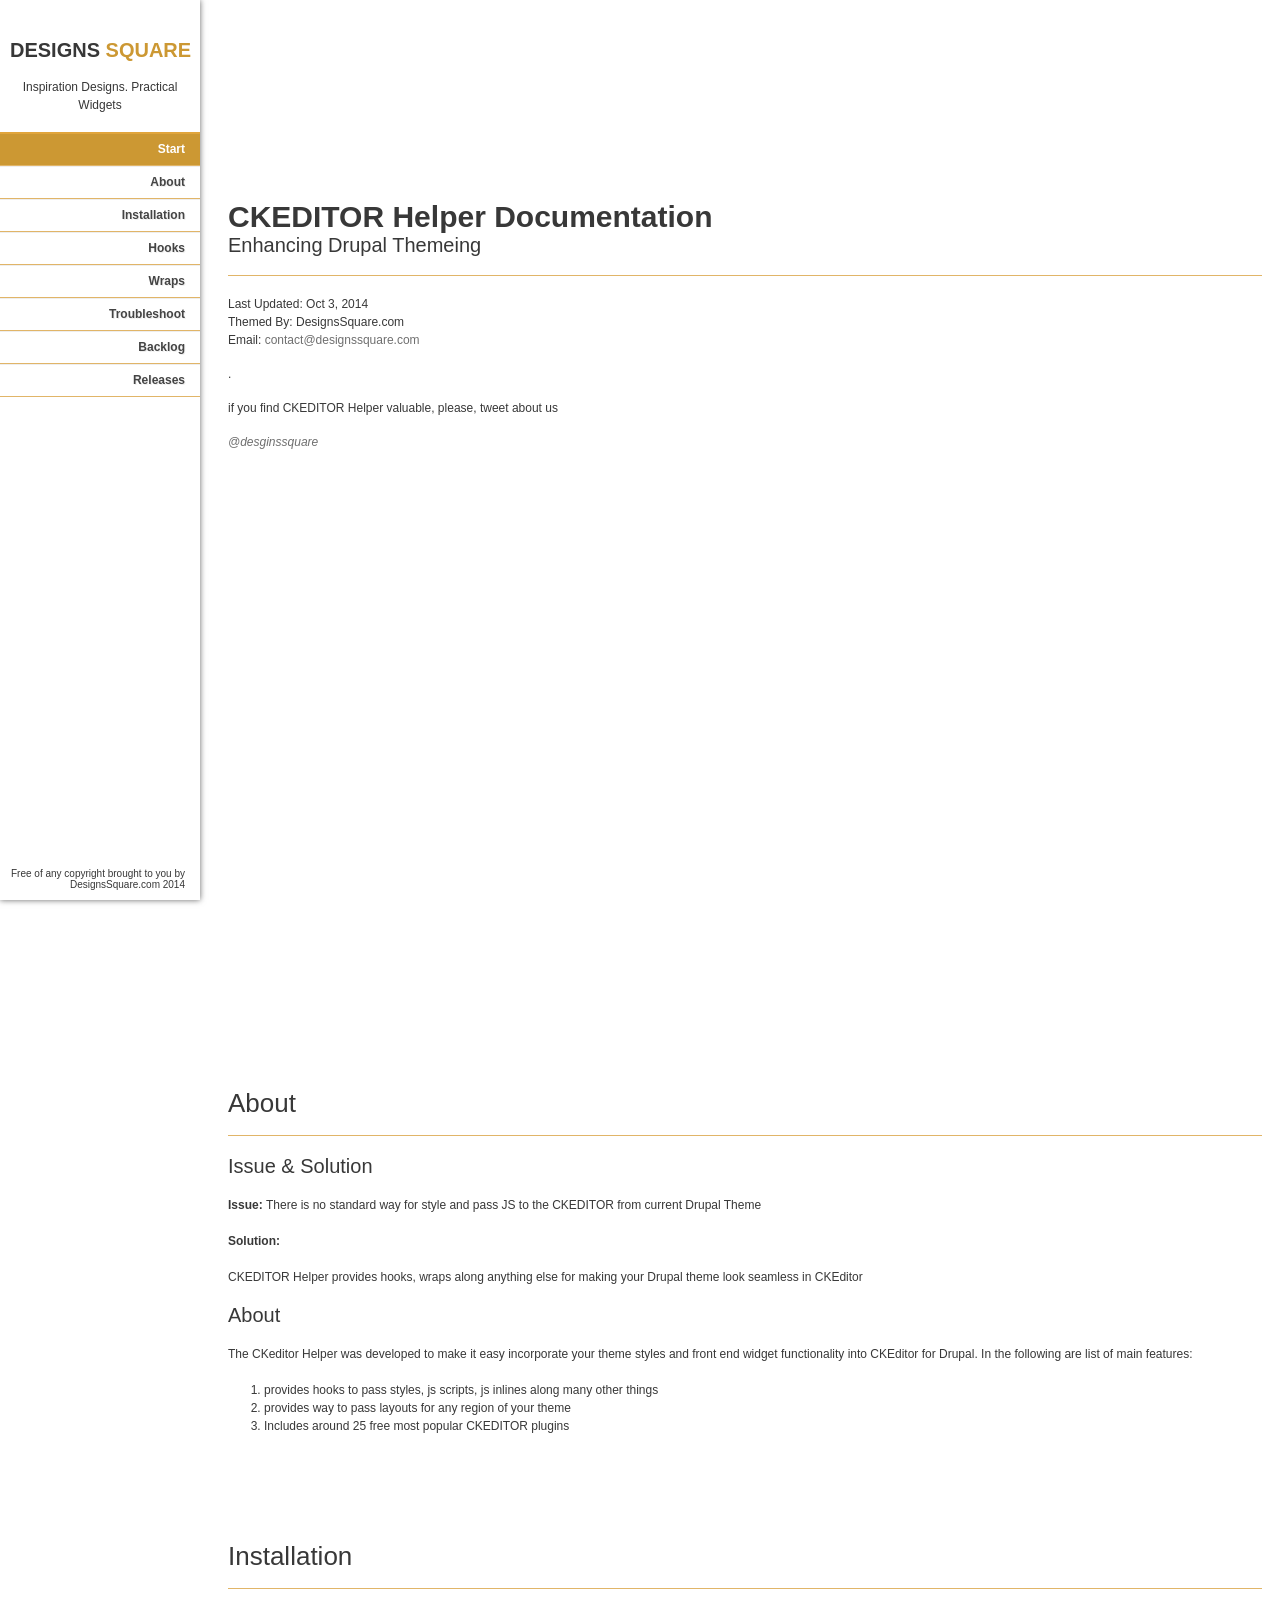
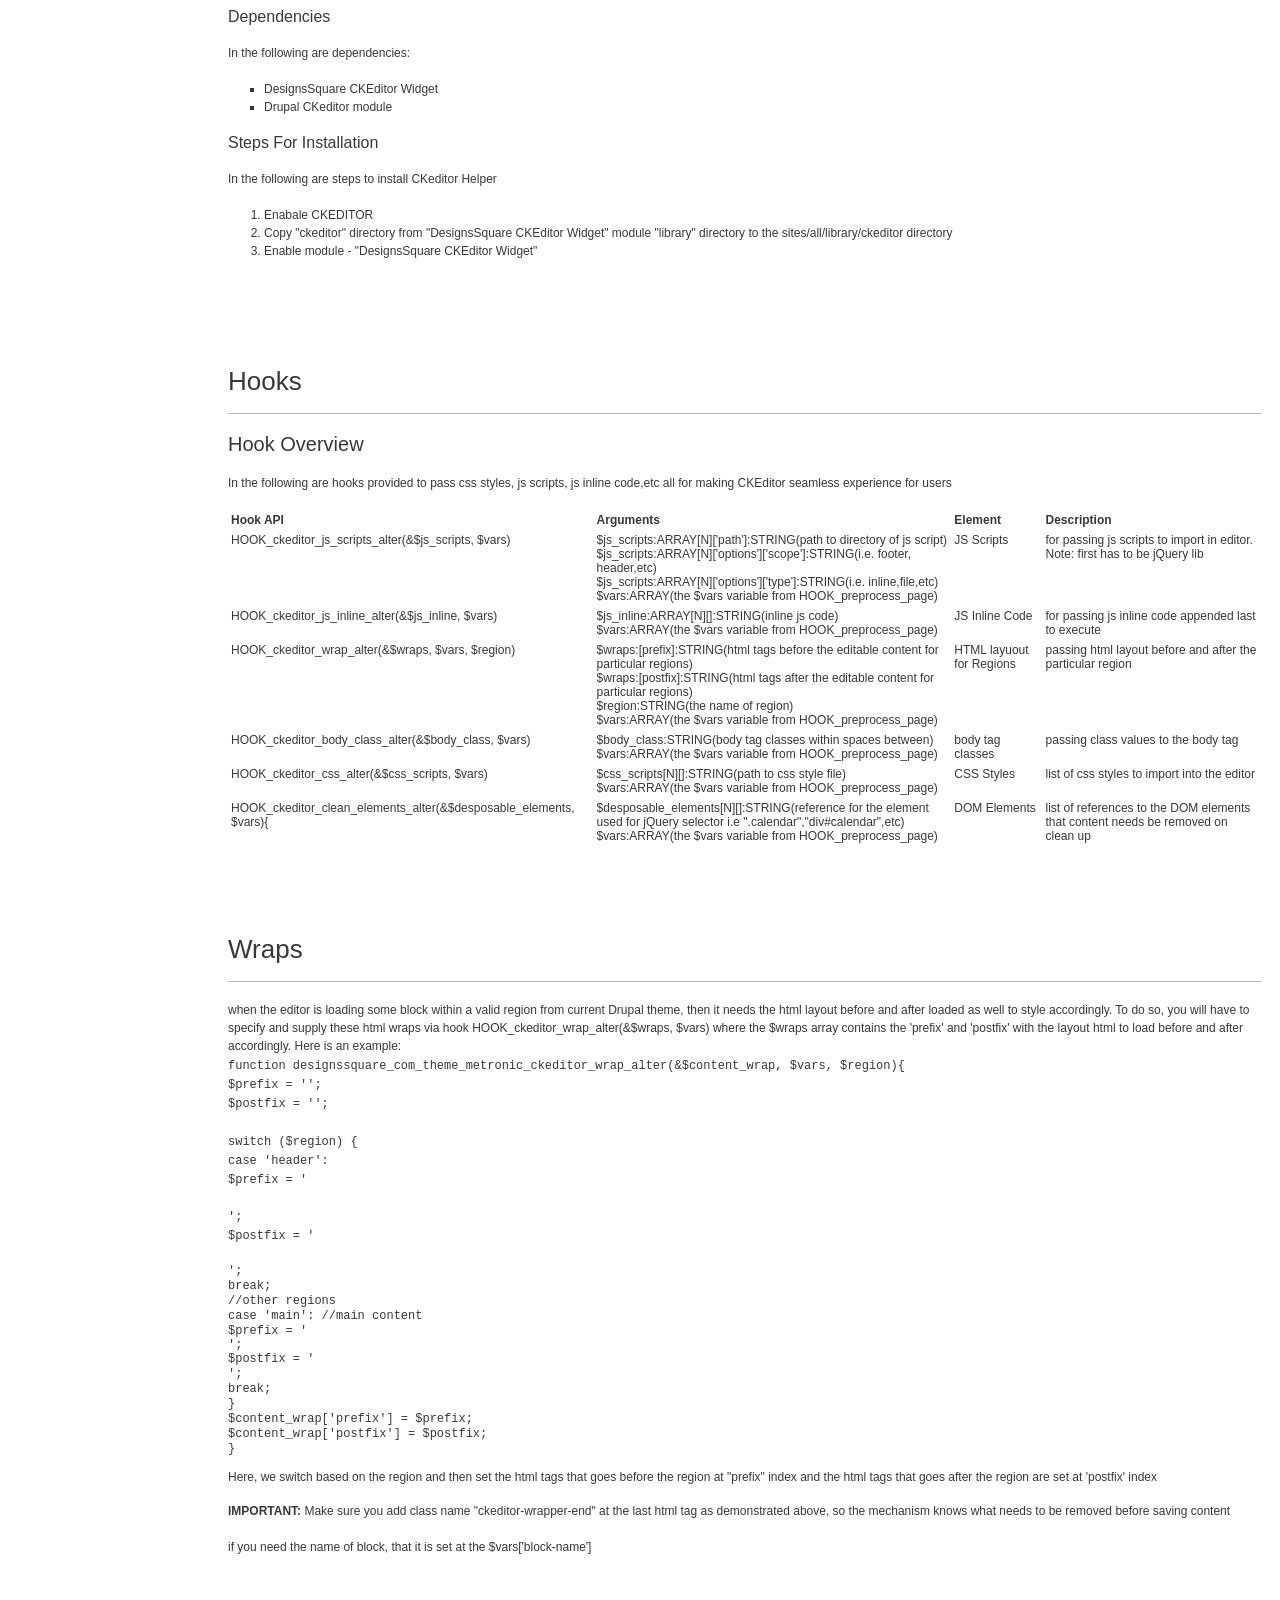
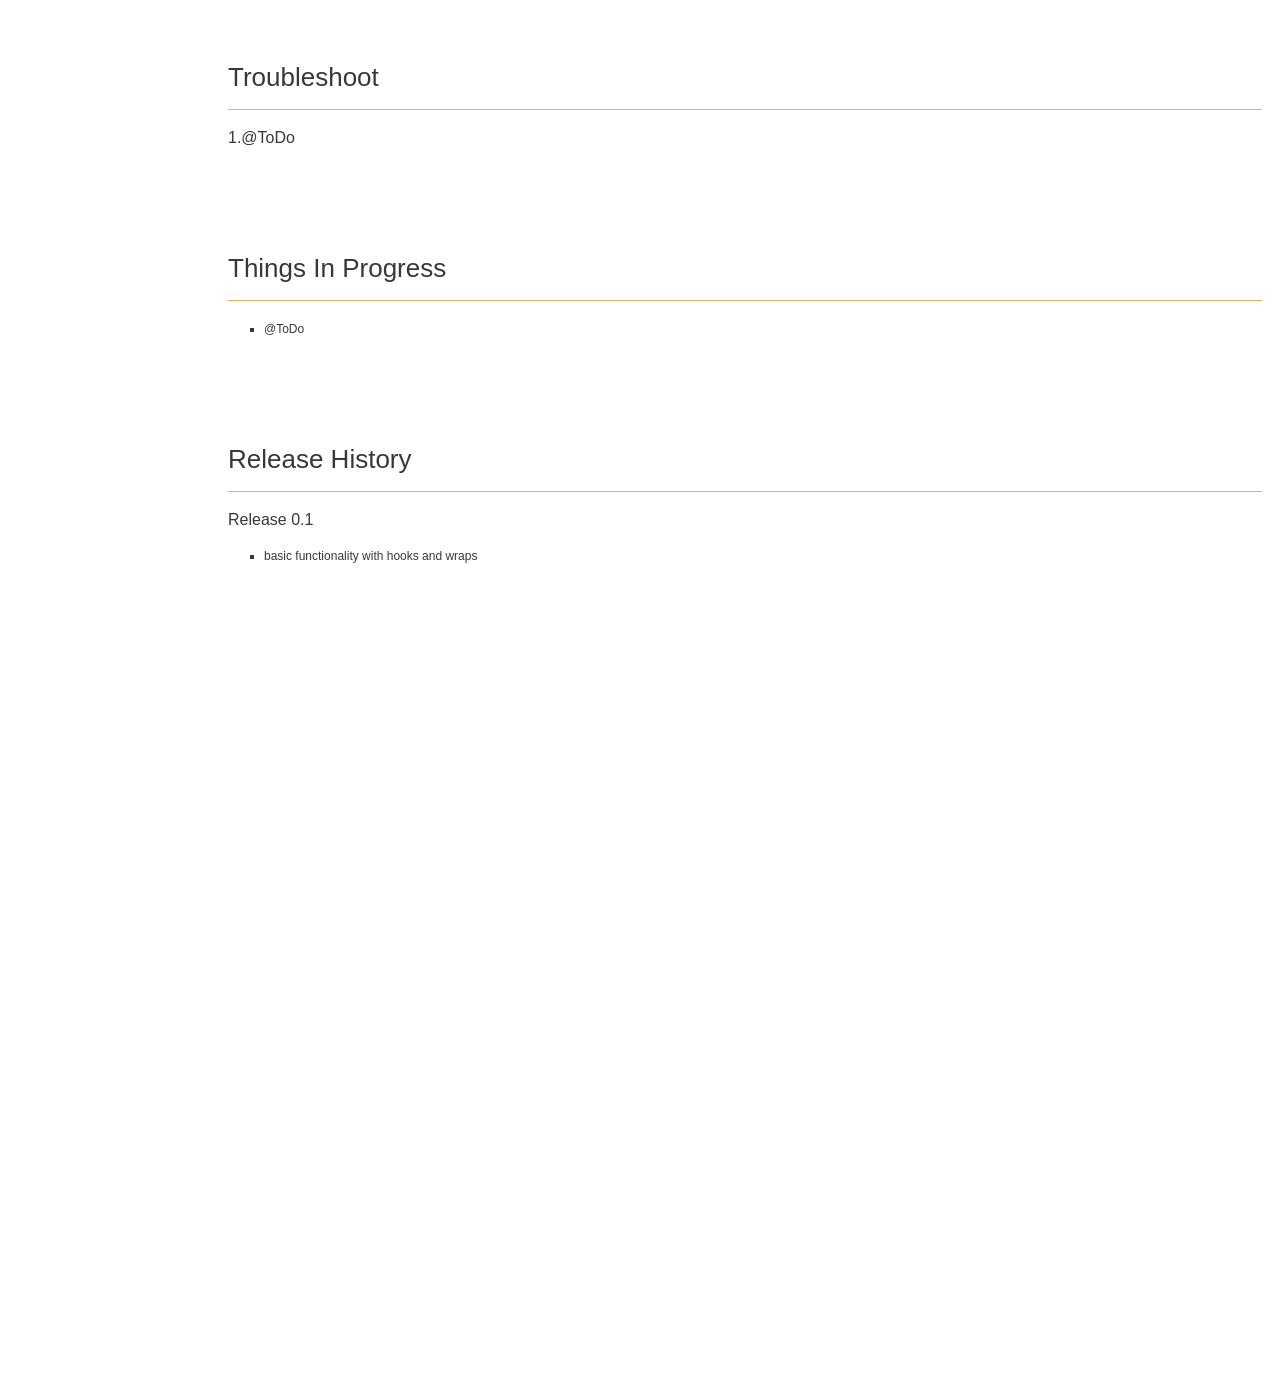
==== docs/index.html @ 6b64ac80 "updating CKeditor lib to 4.5 - v0.1.2" ====
<!doctype html>
<!--[if IE 6 ]>
<html lang="en-us" class="ie6"> <![endif]-->
<!--[if IE 7 ]>
<html lang="en-us" class="ie7"> <![endif]-->
<!--[if IE 8 ]>
<html lang="en-us" class="ie8"> <![endif]-->
<!--[if (gt IE 7)|!(IE)]><!-->
<html lang="en-us"><!--<![endif]-->
<head>
    <meta charset="utf-8">

    <title>CKEDITOR Helper - Making Editor Seamless</title>

    <meta name="description"
          content="DesignSquare.com giving back Drupal community">
    <meta name="author" content="DesignsSquare.com">
    <meta name="copyright" content="DesignsSquare.com">
    <meta name="generator" content="Documenter v1.6 http://rxa.li/documenter">
    <meta name="date" content="2012-03-27T00:00:00+02:00">
    <link rel="stylesheet" href="css/documenter_style.css" media="all">
    <script src="js/jquery.1.6.4.js"></script>
    <script src="js/jquery.scrollTo-1.4.2-min.js"></script>
    <script src="js/jquery.easing.js"></script>
    <link rel="stylesheet" href="css/shDocumenter.css" media="screen">
    <script src="js/shCore.js"></script>
    <script src="js/shBrushCss.js"></script>
    <script src="js/shBrushJScript.js"></script>
    <script>SyntaxHighlighter.defaults['toolbar'] = false;
    SyntaxHighlighter.all();</script>
    <script>document.createElement('section');
    var duration = 500, easing = 'swing';</script>
    <script src="js/script.js"></script>
    <style>
        html {
            background-color: #FFFFFF;
            color: #383838;
        }

        ::-moz-selection {
            background: #444444;
            color: #DDDDDD;
        }

        ::selection {
            background: #444444;
            color: #DDDDDD;
        }

        hr {
            border-top: 1px solid #E1B568;
            border-bottom: 1px solid #FFFFFF;
        }

        #documenter_sidebar, #documenter_sidebar ol a {
            background-color: #ffffff;
            /*background-color: #E1B568;*/
            /*color: #222222;*/
            color: #373737;
        }

        #documenter_sidebar ol a {
            -webkit-text-shadow: 1px 1px 0px #EEEEEE;
            -moz-text-shadow: 1px 1px 0px #EEEEEE;
            text-shadow: 1px 1px 0px #EEEEEE;
        }

        #documenter_sidebar ol {
            border-top: 1px solid #E1A53C;
        }

        #documenter_sidebar ol a {
            border-top: 1px solid #EEEEEE;
            border-bottom: 1px solid #E1B568;
            color: #444444;
        }

        #documenter_sidebar ol a:hover {
            background: #cc9833;
            color: #ffffff;
            border-top: 1px solid #E1A53C;
        }

        #documenter_sidebar ol a.current {
            background: #cc9833;
            color: #ffffff;
            border-top: 1px solid #E1A53C;
        }

        #documenter_copyright {
            display: block !important;
            visibility: visible !important;
        }

        #logo #textual span {
            font-size: 20px;
            font-family: 'Oswald', sans-serif;
            color: #cc9833;
            font-style: normal;
            font-weight: 700;
            text-transform: uppercase;
        }

        #logo #textual {
            font-size: 20px;
            font-family: 'Oswald', sans-serif;
            color: #373737;
            font-style: normal;
            font-weight: 700;
            display: inline-block;
            margin-top: 40px;
            margin-left: 10px;
            /*margin-bottom: 12px;*/
            line-height: 1em;
            text-transform: uppercase;
        }
    </style>

</head>
<body>
<div id="documenter_sidebar">
    <!--<a href="http://www.wowthemes.net" id="documenter_logo"></a>-->
    <div id="logo" class="group">
        <a id="textual" href="http://designssquare.com" target="_blank" title="Design Square">
            Designs <span class="title-highlight">Square</span>
        </a>

        <p id='tagline' style="text-align: center">Inspiration Designs. Practical Widgets</p>
    </div>
    <ol id="documenter_nav">
        <li><a class="current" href="#documenter_cover">Start</a></li>
        <li><a href="#about">About</a></li>
        <li><a href="#installation">Installation</a></li>
        <li><a href="#hooks">Hooks</a></li>
        <li><a href="#wraps">Wraps</a></li>
        <li><a href="#troubleshoot">Troubleshoot</a></li>
        <li><a href="#backlog">Backlog</a></li>
        <li><a href="#releases">Releases</a></li>

    </ol>
    <div id="documenter_copyright">Free of any copyright brought to you by DesignsSquare.com 2014
    </div>
</div>
<div id="documenter_content">
    <section id="documenter_cover">
        <h1>CKEDITOR Helper Documentation</h1>

        <h2>Enhancing Drupal Themeing</h2>
        <hr>
        <ul>
            <li>Last Updated: Oct 3, 2014</li>
            <li>Themed By: DesignsSquare.com</li>
            <li><a href="">
            </a>
            </li>
            <li>Email: <a href="mailto:contact@designssquare.com">contact@designssquare.com</a></li>
        </ul>
        . <p>if you find CKEDITOR Helper valuable, please, tweet about us </p>
        <i> <a href="https://twitter.com/DesignsSquare">@desginssquare</a></i>
    </section>
    <section id="about">
        <h3>About</h3>
        <hr>
        <h4>Issue & Solution</h4>

        <p><b>Issue: </b>
            There is no standard way for style and pass JS to the CKEDITOR from current Drupal Theme
        </p>

        <p><b>Solution: </b></p>

        <p>CKEDITOR Helper provides hooks, wraps along anything else for making your Drupal theme look seamless in
            CKEditor
        </p>
        <h4>About</h4>

        <p>The CKeditor Helper was developed to make it easy incorporate your theme styles and front end widget
            functionality into
            CKEditor for Drupal. In the following are list of main features:</p>
        <ol>
            <li>provides hooks to pass styles, js scripts, js inlines along many other things</li>
            <li>provides way to pass layouts for any region of your theme</li>
            <li>Includes around 25 free most popular CKEDITOR plugins</li>
        </ol>
    </section>
    <section id="installation">
        <h3>Installation</h3>
        <hr>
        <h5>Dependencies</h5>

        <p>In the following are dependencies:
        <ul>
            <li>DesignsSquare CKEditor Widget</li>
            <li>Drupal CKeditor module</li>
        </ul>
        </p>

        <h5>Steps For Installation</h5>

        <p>In the following are steps to install CKeditor Helper
        <ol>
            <li>Enabale CKEDITOR</li>
            <li>
                Copy "ckeditor" directory from "DesignsSquare CKEditor Widget" module "library" directory to the
                sites/all/library/ckeditor directory
            </li>
            <li>Enable module - "DesignsSquare CKEditor Widget"</li>
        </ol>
        </p>
    </section>
    <section id="hooks">
        <h3>Hooks</h3>
        <hr>
        <h4>Hook Overview</h4>

        <p>In the following are hooks provided to pass css styles, js scripts, js inline code,etc all for making
            CKEditor seamless experience for users </p>
        <table>
            <tr>
                <th>Hook API</th>
                <th>Arguments</th>
                <th>Element</th>
                <th>Description</th>
            </tr>
            <tr>
                <td>HOOK_ckeditor_js_scripts_alter(&$js_scripts, $vars)</td>
                <td>$js_scripts:ARRAY[N]['path']:STRING(path to directory of js script)<br>
                    $js_scripts:ARRAY[N]['options']['scope']:STRING(i.e. footer, header,etc)<br>
                    $js_scripts:ARRAY[N]['options']['type']:STRING(i.e. inline,file,etc)<br>
                    $vars:ARRAY(the $vars variable from HOOK_preprocess_page)<br>
                </td>
                <td>JS Scripts</td>
                <td>for passing js scripts to import in editor. Note: first has to be jQuery lib</td>
            </tr>
            <tr>
                <td>HOOK_ckeditor_js_inline_alter(&$js_inline, $vars)</td>
                <td>$js_inline:ARRAY[N][]:STRING(inline js code)<br>
                    $vars:ARRAY(the $vars variable from HOOK_preprocess_page)<br>
                </td>
                <td>JS Inline Code</td>
                <td>for passing js inline code appended last to execute</td>
            </tr>
            <tr>
                <td>HOOK_ckeditor_wrap_alter(&$wraps, $vars, $region)</td>
                <td>$wraps:[prefix]:STRING(html tags before the editable content for particular regions)<br>
                    $wraps:[postfix]:STRING(html tags after the editable content for particular regions)<br>
                    $region:STRING(the name of region)<br>
                    $vars:ARRAY(the $vars variable from HOOK_preprocess_page)<br>
                </td>
                <td>HTML layuout for Regions</td>
                <td>passing html layout before and after the particular region</td>
            </tr>
            <tr>
                <td>HOOK_ckeditor_body_class_alter(&$body_class, $vars)</td>
                <td>$body_class:STRING(body tag classes within spaces between)<br>
                    $vars:ARRAY(the $vars variable from HOOK_preprocess_page)<br>
                </td>
                <td>body tag classes</td>
                <td>passing class values to the body tag</td>
            </tr>
            <tr>
                <td>HOOK_ckeditor_css_alter(&$css_scripts, $vars)</td>
                <td>$css_scripts[N][]:STRING(path to css style file)<br>
                    $vars:ARRAY(the $vars variable from HOOK_preprocess_page)<br>
                </td>
                <td>CSS Styles</td>
                <td>list of css styles to import into the editor</td>
            </tr>
            <tr>
                <td>HOOK_ckeditor_clean_elements_alter(&$desposable_elements, $vars){</td>
                <td>$desposable_elements[N][]:STRING(reference for the element used for jQuery selector i.e ".calendar","div#calendar",etc)<br>
                    $vars:ARRAY(the $vars variable from HOOK_preprocess_page)<br>
                </td>
                <td>DOM Elements</td>
                <td>list of references to the DOM elements that content needs be removed on clean up</td>
            </tr>
        </table>

    </section>
    <section id="wraps">
    <h3>Wraps</h3>
        <hr>
        <p>when the editor is loading some block within a valid region from current Drupal theme, then it needs the html layout before and after loaded as well to style accordingly.
        To do so, you will have to specify and supply these html wraps via hook HOOK_ckeditor_wrap_alter(&$wraps, $vars) where the $wraps array contains
            the 'prefix' and 'postfix' with the layout html to load before and after accordingly. Here is an example:
            <code><br>
                function designssquare_com_theme_metronic_ckeditor_wrap_alter(&$content_wrap, $vars, $region){<br>
                $prefix = '';<br>
                $postfix = '';<br>
                <br>
                switch ($region) {<br>
                case 'header':<br>
                $prefix = '<div class="page-header navbar navbar-fixed-top"><div class="page-header-inner"><div class="top-menu"><ul class="nav navbar-nav pull-right ckeditor-wrapper-end">';<br>
                    $postfix = '</ul></div></div></div>';<br>
                break;<br>
                //other regions<br>
                case 'main': //main content<br>
                $prefix = '<div class="page-container"><div class="page-content-wrapper"><div class="page-content ckeditor-wrapper-end">';<br>
                    $postfix = '</div></div></div>';<br>
                break;<br>
                }<br>
                $content_wrap['prefix'] = $prefix;<br>
                $content_wrap['postfix'] = $postfix;<br>
                }<br>
            </code><br>
            Here, we switch based on the region and then set the html tags that goes before the region at "prefix" index and
            the html tags that goes after the region are set at 'postfix' index
        </p>
        <p><b>IMPORTANT:</b> Make sure you add class name "ckeditor-wrapper-end" at the last html tag as demonstrated above,
            so the mechanism knows what needs to be removed before saving content</p>

        <p>if you need the name of block, that it is set at the $vars['block-name']</p>
    </section>
    <section id="troubleshoot">
        <h3>Troubleshoot</h3>
        <hr>
        <h5>1.@ToDo</h5>
    </section>
    <section id="backlog">
        <h3>Things In Progress</h3>
        <hr>
        <ul>
            <li>@ToDo</li>
        </ul>
    </section>
    <section id="releases">
        <h3>Release History</h3>
        <hr>
        <h5>Release 0.1</h5>
        <ul>
            <li>basic functionality with hooks and wraps</li>
        </ul>
    </section>
</div>
<!--end of documenter_content-->
</body>
</html>
---- docs/css/documenter_style.css ----
/*!
 * Documenter 1.6
 * http://rxa.li/documenter
 *
 * Copyright 2011, Xaver Birsak
 * http://revaxarts.com
 *
 */
html,body,div,span,applet,object,iframe,h1,h2,h3,h4,h5,h6,p,blockquote,pre,a,abbr,acronym,address,big,cite,code,del,dfn,em,font,img,ins,kbd,q,s,samp,small,strike,strong,sub,sup,tt,var,dl,dt,dd,ol,ul,li,fieldset,form,label,legend,table,caption,tbody,tfoot,thead,tr,th,td{
	margin:0;
	padding:0;
	border:0;
	outline:0;
	font-weight:inherit;
	font-style:inherit;
	font-size:100%;
	font-family:inherit;
	vertical-align:baseline;
}
html { 
	font-size:101%;
	font-family:Arial,verdana,arial,sans-serif;
	font-size:12px;
	-webkit-text-size-adjust:none;
	color:#6F6F6F;
	background-color:#efefef;
}
body{
	min-height:100%;
	height:auto;
	width:100%;
}
footer, header, section {
	display:block;
}
a{ color:#6F6F6F; text-decoration:none; cursor:pointer; }
a:hover { text-decoration:underline }
p, ul, ol{
	margin:18px 0;
	line-height:1.5em;
}
li{
	list-style:none;
}
li.placeholder{
	height:70px;
	width:100%;
	font-size:16px;
}
hr { 
	display:block;
	height:0px;
	line-height:0px;
	border:0;
	border-top:1px solid #ddd;
	border-bottom:1px solid #aaa;
	margin:16px 0;
	padding:0;
}
hr.notop{
	margin-top:0;
}
strong{
	font-weight:700;
}
#documenter_content{
	position:absolute;
	right:18px;
	left:218px;
	padding-left:10px;
	padding-bottom:800px;
	min-height:100%;
	height:auto;
	z-index:1;
}
#documenter_sidebar{
	-moz-box-shadow:0 0 6px rgba(3,3,3,0.6);
	-webkit-box-shadow:0 0 6px rgba(3,3,3,0.6);
	box-shadow:0 0 6px rgba(3,3,3,0.6);
	position:fixed;
	left:0;
	width:200px;
	height:100%;
	min-height:100%;
	z-index:100;
}
#documenter_sidebar a{
	position:relative;
	z-index:100;
}
img{
	border:0;
}
#documenter_copyright{
	position:absolute;
	bottom:10px;
	font-size:10px;
	right:15px;
	width:200px;
	text-align:right;
	z-index:1
}
noscript{
	display:block;
	position:absolute;
	top:238px;
	margin:0 auto;
	width:800px;
	bottom:0;
	z-index:20;
}
noscript p{
	width:800px;
	font-size:20px;
	padding-top:20px;
	margin:0 auto;
	color:#4D4D4D;
}
.small{
	font-size:10px;
	letter-spacing:0;
}

/*----------------------------------------------------------------------*/
/* Sidebar
/*----------------------------------------------------------------------*/

#documenter_sidebar #documenter_logo{
	display:block;
	height:20%;
	max-height:200px;
	min-height:70px;
	width:200px;
	background-position:center center;
	background-repeat:no-repeat;
}
#documenter_sidebar ol{
	font-size:12px;
	font-weight:700;
	min-height:150px;
	height:75%;
	overflow:auto;
}

#documenter_sidebar ol li{
	text-align:right;
	padding:0;
}
#documenter_sidebar ol a{
	display:block;
	border-top:1px solid #ddd;
	border-bottom:1px solid #aaa;
	padding:6px 15px 7px 0;
	text-align:right;
}
#documenter_sidebar ol a:hover,#documenter_sidebar ol a.current{
	-webkit-text-shadow:none;
	-moz-text-shadow:none;
	text-shadow:none;
	text-decoration:none;
}
#documenter_sidebar ol li ol{
	border-top:0;
	font-size:10px;
	min-height:10px;
	height:auto;
	overflow:auto;
	margin:0;
	display:none;
}
#documenter_sidebar ol li ol li a{
	display:block;
	padding:4px 15px 5px 0;
	text-align:right;
}

/*----------------------------------------------------------------------*/
/* Content
/*----------------------------------------------------------------------*/

#documenter_cover{
	height:800px;
	padding-top:200px !important;
}
#documenter_cover li{
	list-style:none !important;
	margin-left:0 !important;
}
#documenter_cover p{
	width:500px;
}
#documenter_content section{
	padding-top:70px;
}
#documenter_content h1{
	font-size:30px;
	font-weight:700;
}
#documenter_content h2{
	font-size:20px;
	margin-bottom:18px;
	font-weight:100;
}
#documenter_content h3{
	font-size:26px;
	margin:18px 0 0;
	font-weight:100;
}
#documenter_content h4{
	font-size:20px;
	margin:18px 0;
	font-weight:100;
}
#documenter_content h5{
	font-size:16px;
	margin:18px 0;
	font-weight:100;
}
#documenter_content h6{
	font-size:14px;
	margin:18px 0;
	font-weight:100;
}
#documenter_content p{
	margin:18px 0;
}
#documenter_content ol li{
	list-style:decimal;
	margin-left:36px;
}
#documenter_content ul li{
	list-style:square;
	margin-left:36px;
}
#documenter_content dl{
}
#documenter_content dl dt{
	padding-top:12px;
	font-weight:700;
	font-size:14px;
}
#documenter_content dl dd{
	padding-top:3px;
	margin-left:18px;
}
#documenter_content table{
	border-collapse:collapse;
}
#documenter_content table th{
	font-weight:700;
}
#documenter_content table th, #documenter_content table td{
	padding:3px;
	text-align:left;
}
#documenter_content code, #documenter_content pre{
	font-family:"Courier New", Courier, monospace;
	font-size:12px;
}
#documenter_content .warning{
	padding:10px 10px 10px 30px;
	border:1px solid #D5D458;
	background-color:#F0FEB1;
	background-image:url(img/warning.png);
	background-repeat:no-repeat;
	background-position: 8px 11px;
}
#documenter_content .info{
	padding:10px 10px 10px 30px;
	border:1px solid #6AB3FF;
	background-color:#A3D0FF;
	background-image:url(img/info.png);
	background-repeat:no-repeat;
	background-position: 8px 11px;
}
#documenter_content pre{
	background-image:url(img/pre_bg.png);
	line-height:19px;
}




/*----------------------------------------------------------------------*/
/* Print Styles
/*----------------------------------------------------------------------*/

@media print {
	 * { background: transparent !important; color: black !important; text-shadow: none !important; filter:none !important;
	-ms-filter: none !important; } /* Black prints faster: sanbeiji.com/archives/953 */
	a, a:visited { color: #444 !important; text-decoration: underline; }
	a[href]:after { content: " (" attr(href) ")"; }
	abbr[title]:after { content: " (" attr(title) ")"; }
	.ir a:after, a[href^="javascript:"]:after, a[href^="#"]:after { content: ""; }  /* Don't show links for images, or javascript/internal links */
	pre, blockquote { border: 1px solid #999; page-break-inside: avoid; }
	thead { display: table-header-group; } /* css-discuss.incutio.com/wiki/Printing_Tables */
	tr, img { page-break-inside: avoid; }
	@page { margin: 0.5cm; }
	p, h2, h3 { orphans: 3; widows: 3; }
	h2, h3{ page-break-after: avoid; }
	hr { border-top:1px solid #000 !important;border-bottom:0 !important; }
	
	#documenter_sidebar{
		-moz-box-shadow:none;
		-webkit-box-shadow:none;
		box-shadow:none;
		position:absolute;
		left:10px;
		top:0;
		width:100%;
		margin-top:500px;
	}
	#documenter_sidebar ol:before { content: "Table of Contents"; }
	
	#documenter_sidebar ol{
		border:0 !important;
	}
	#documenter_sidebar ol li{
		border:0 !important;
		text-align:left;
	}
	#documenter_sidebar ol li a{
		border:0 !important;
		text-align:left;
		padding:4px;
	}
	#documenter_sidebar ol li a:hover{
		border:0 !important;
	}
	#documenter_sidebar #documenter_logo{
		display:none;
	}
	#documenter_sidebar #documenter_copyright{
		display:none;
	}
	#documenter_content{
		left:10px;
	}
	#documenter_cover{
		margin-bottom:300px;
	}
	#documenter_content .warning{
		background-image:url(img/warning.png) !important;
		background-repeat:no-repeat !important;
		background-position: 8px 11px !important;
	}
	#documenter_content .info{
		background-image:url(img/info.png) !important;
		background-repeat:no-repeat !important;
		background-position: 8px 11px !important;
	}
	#documenter_content pre{
		background-image:url(img/pre_bg.png) !important;
		line-height:19px;
	}
}
---- docs/css/shDocumenter.css ----
/*
 * Copyright (c) 2011 
 * -------------------------------
 * powered by revaxarts.com (http://revaxarts.com)
 * original filename: shDocumenter.css
 * filesize: 3735 Bytes
 * last modified: Tue, 05 Apr 2011 16:10:24 +0200
 *
 */
 .syntaxhighlighter { background-color: #FEFEFE !important; margin:9px 0 !important; } .syntaxhighlighter .line.alt1 { background-color: #F0F0F0 !important; } .syntaxhighlighter .line.alt2 { background-color: #FEFEFE !important; } .syntaxhighlighter .line.highlighted.alt1, .syntaxhighlighter .line.highlighted.alt2 { background-color: #c3defe !important; } .syntaxhighlighter .line.highlighted.number { color: #FEFEFE !important; } .syntaxhighlighter { overflow:auto !important; } .syntaxhighlighter table { min-width:900px !important; width:100% !important; } .syntaxhighlighter table caption { color: black !important; } .syntaxhighlighter .gutter { color: #787878 !important; width:3% !important; text-align:right; } .syntaxhighlighter .code { width:97% !important; } .syntaxhighlighter .code .line { overflow:hidden; height:18px !important; } .syntaxhighlighter .gutter .line { overflow:hidden; border-right: 3px solid #FEFEFE !important; height:18px !important; } .syntaxhighlighter .gutter .line.highlighted { background-color: #FEFEFE !important; color: #787878 !important; } .syntaxhighlighter.printing .line .content { border: none !important; } .syntaxhighlighter.collapsed { overflow: visible !important; } .syntaxhighlighter.collapsed .toolbar { color: #3f5fbf !important; background: #FEFEFE !important; border: 1px solid #d4d0c8 !important; } .syntaxhighlighter.collapsed .toolbar a { color: #3f5fbf !important; } .syntaxhighlighter.collapsed .toolbar a:hover { color: #aa7700 !important; } .syntaxhighlighter .toolbar { color: #a0a0a0 !important; background: #d4d0c8 !important; border: none !important; } .syntaxhighlighter .toolbar a { color: #a0a0a0 !important; } .syntaxhighlighter .toolbar a:hover { color: red !important; } .syntaxhighlighter .plain, .syntaxhighlighter .plain a { color: black !important; } .syntaxhighlighter .comments, .syntaxhighlighter .comments a { color: #3f5fbf !important; } .syntaxhighlighter .string, .syntaxhighlighter .string a { color: #2a00ff !important; } .syntaxhighlighter .keyword { color: #7f0055 !important; } .syntaxhighlighter .preprocessor { color: #646464 !important; } .syntaxhighlighter .variable { color: #aa7700 !important; } .syntaxhighlighter .value { color: #009900 !important; } .syntaxhighlighter .functions { color: #ff1493 !important; } .syntaxhighlighter .constants { color: #0066cc !important; } .syntaxhighlighter .script { font-weight: bold !important; color: #7f0055 !important; background-color: none !important; } .syntaxhighlighter .color1, .syntaxhighlighter .color1 a { color: gray !important; } .syntaxhighlighter .color2, .syntaxhighlighter .color2 a { color: #ff1493 !important; } .syntaxhighlighter .color3, .syntaxhighlighter .color3 a { color: red !important; } .syntaxhighlighter .keyword { font-weight: bold !important; } .syntaxhighlighter .xml .keyword { color: #3f7f7f !important; font-weight: normal !important; } .syntaxhighlighter .xml .color1, .syntaxhighlighter .xml .color1 a { color: #7f007f !important; } .syntaxhighlighter .xml .string { font-style: italic !important; color: #2a00ff !important; }
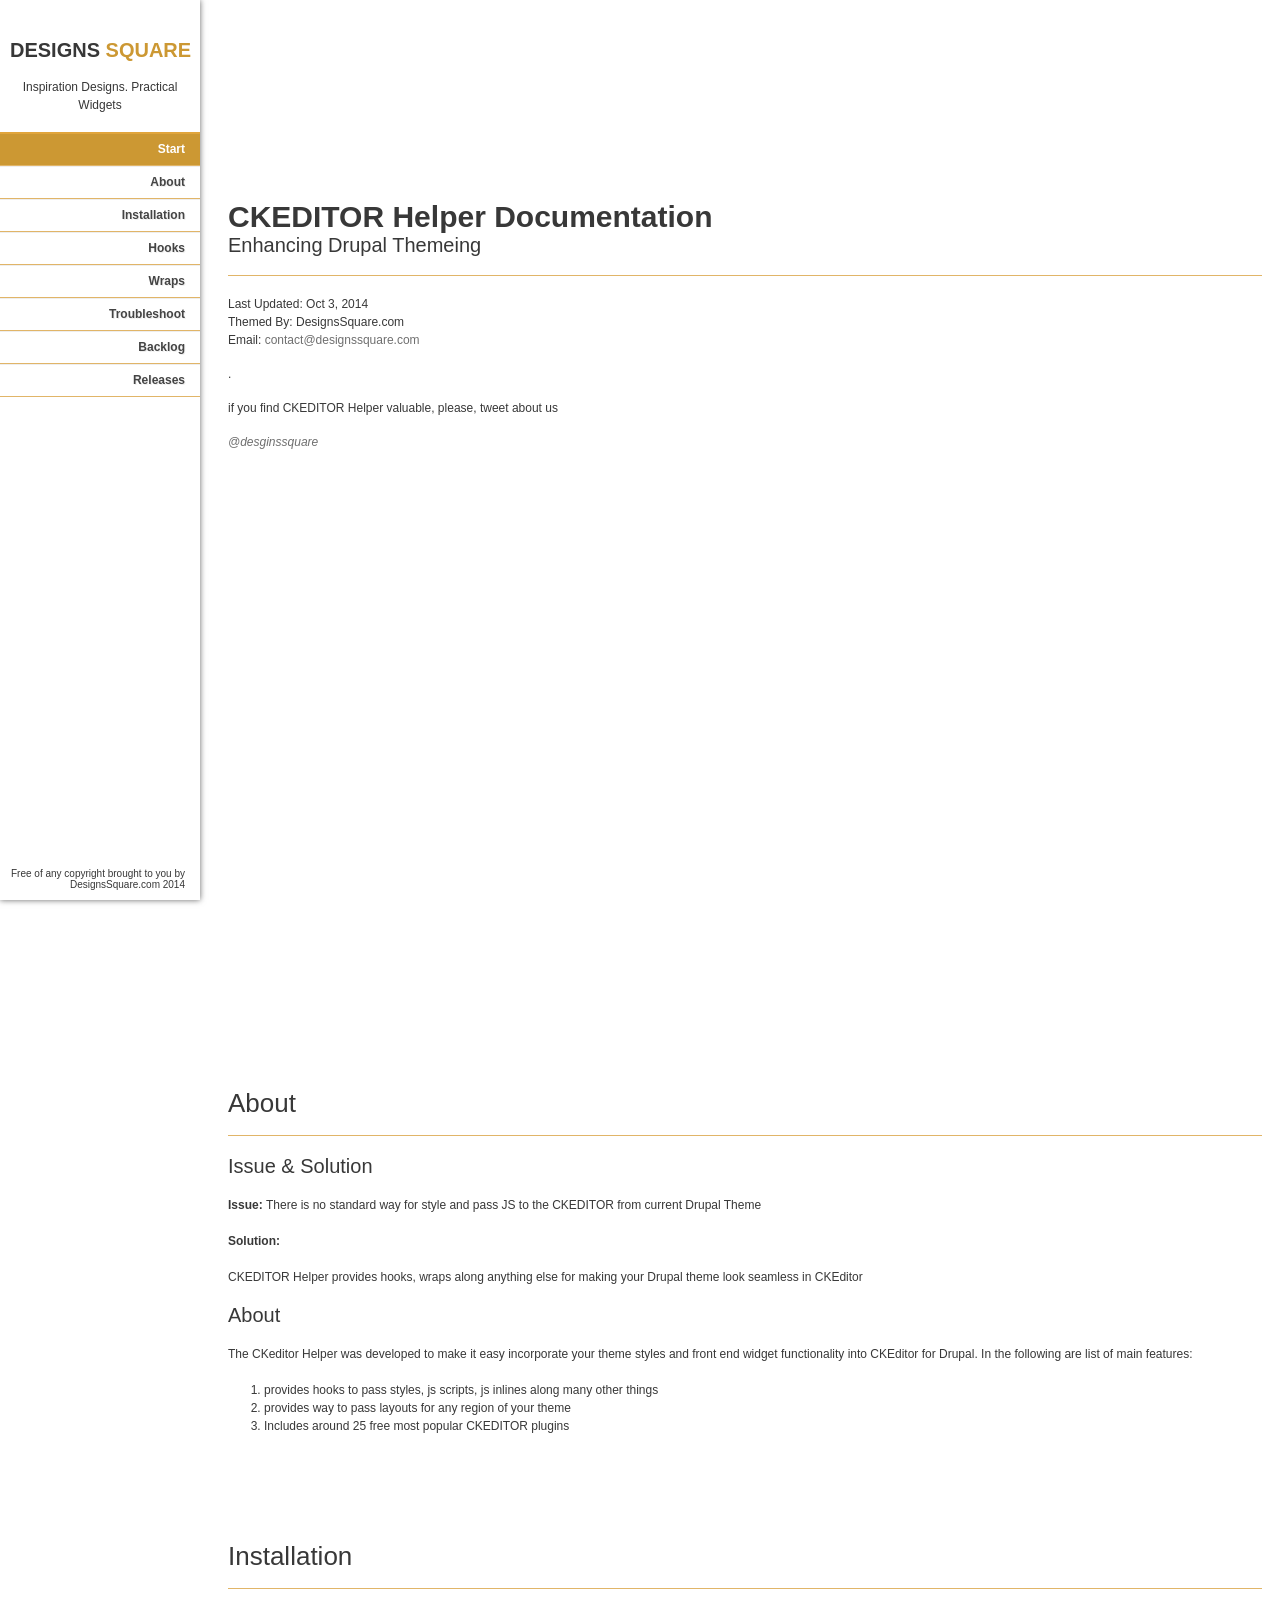
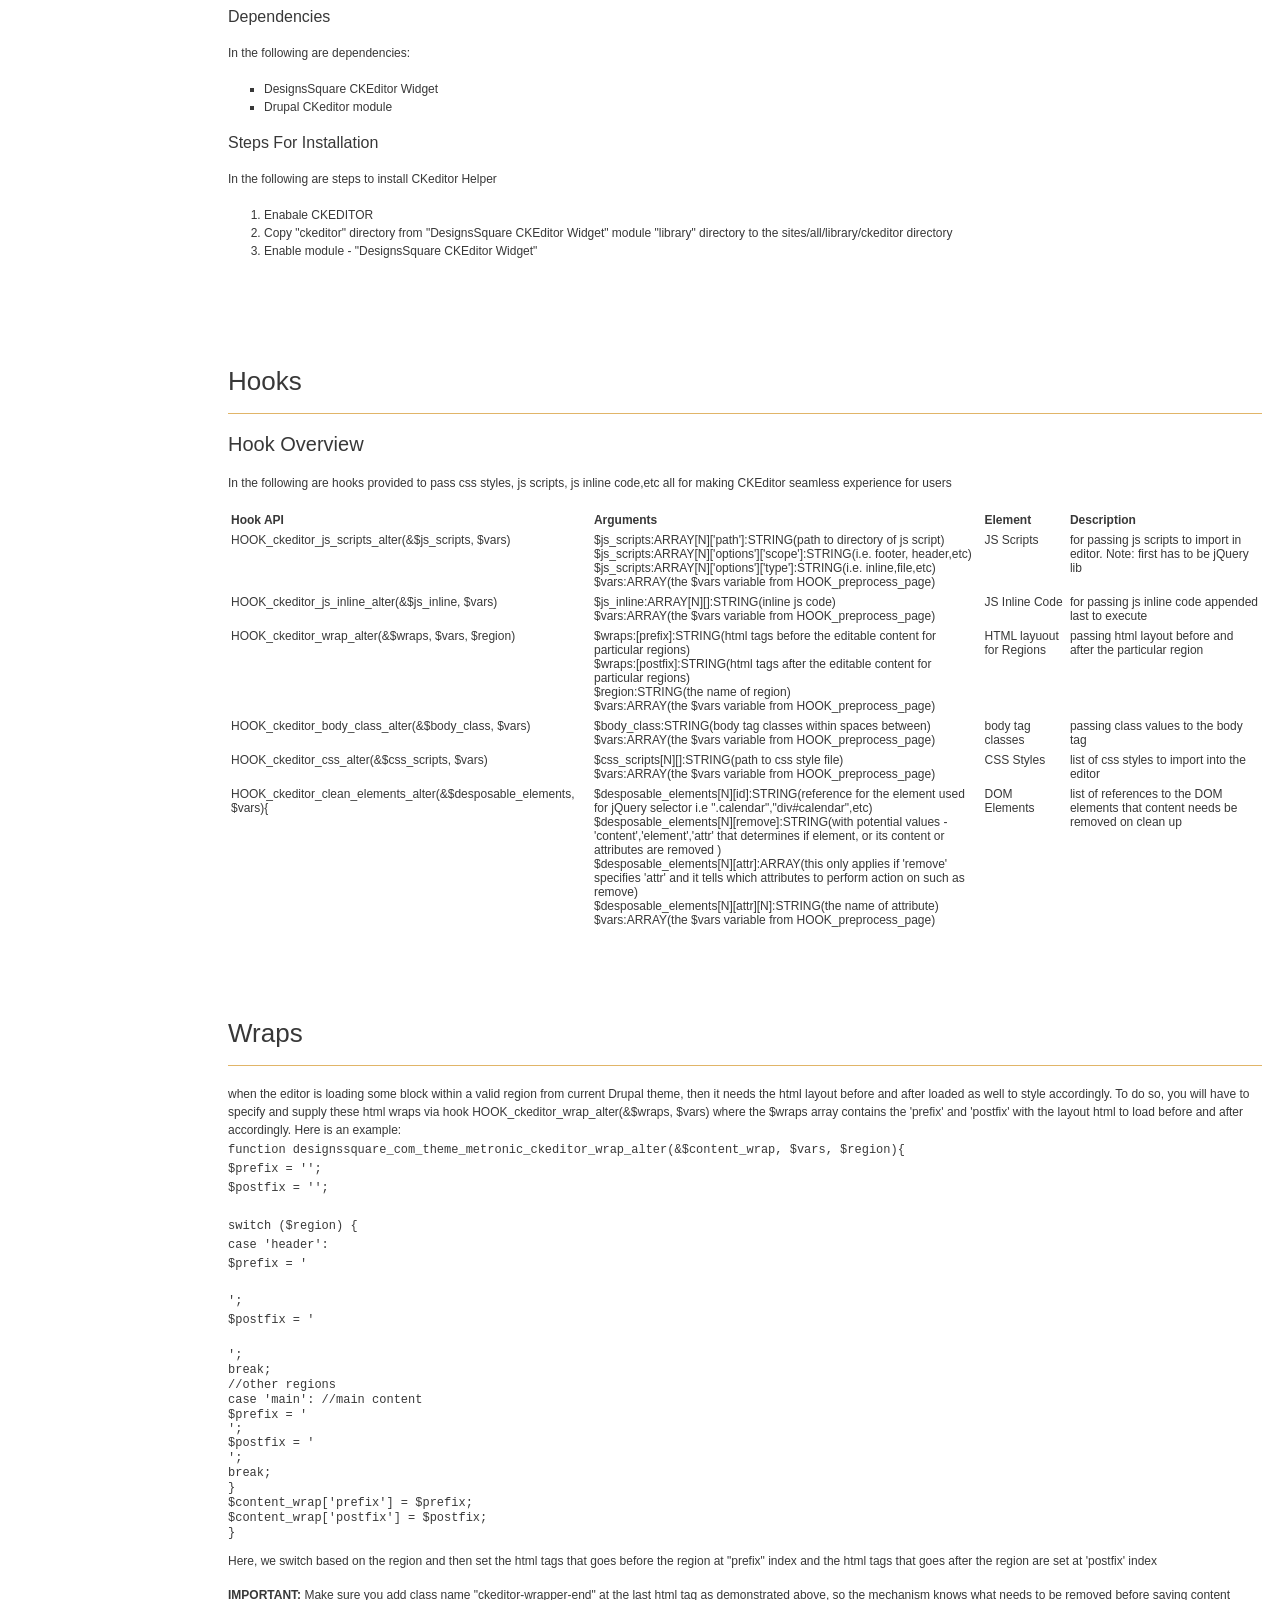
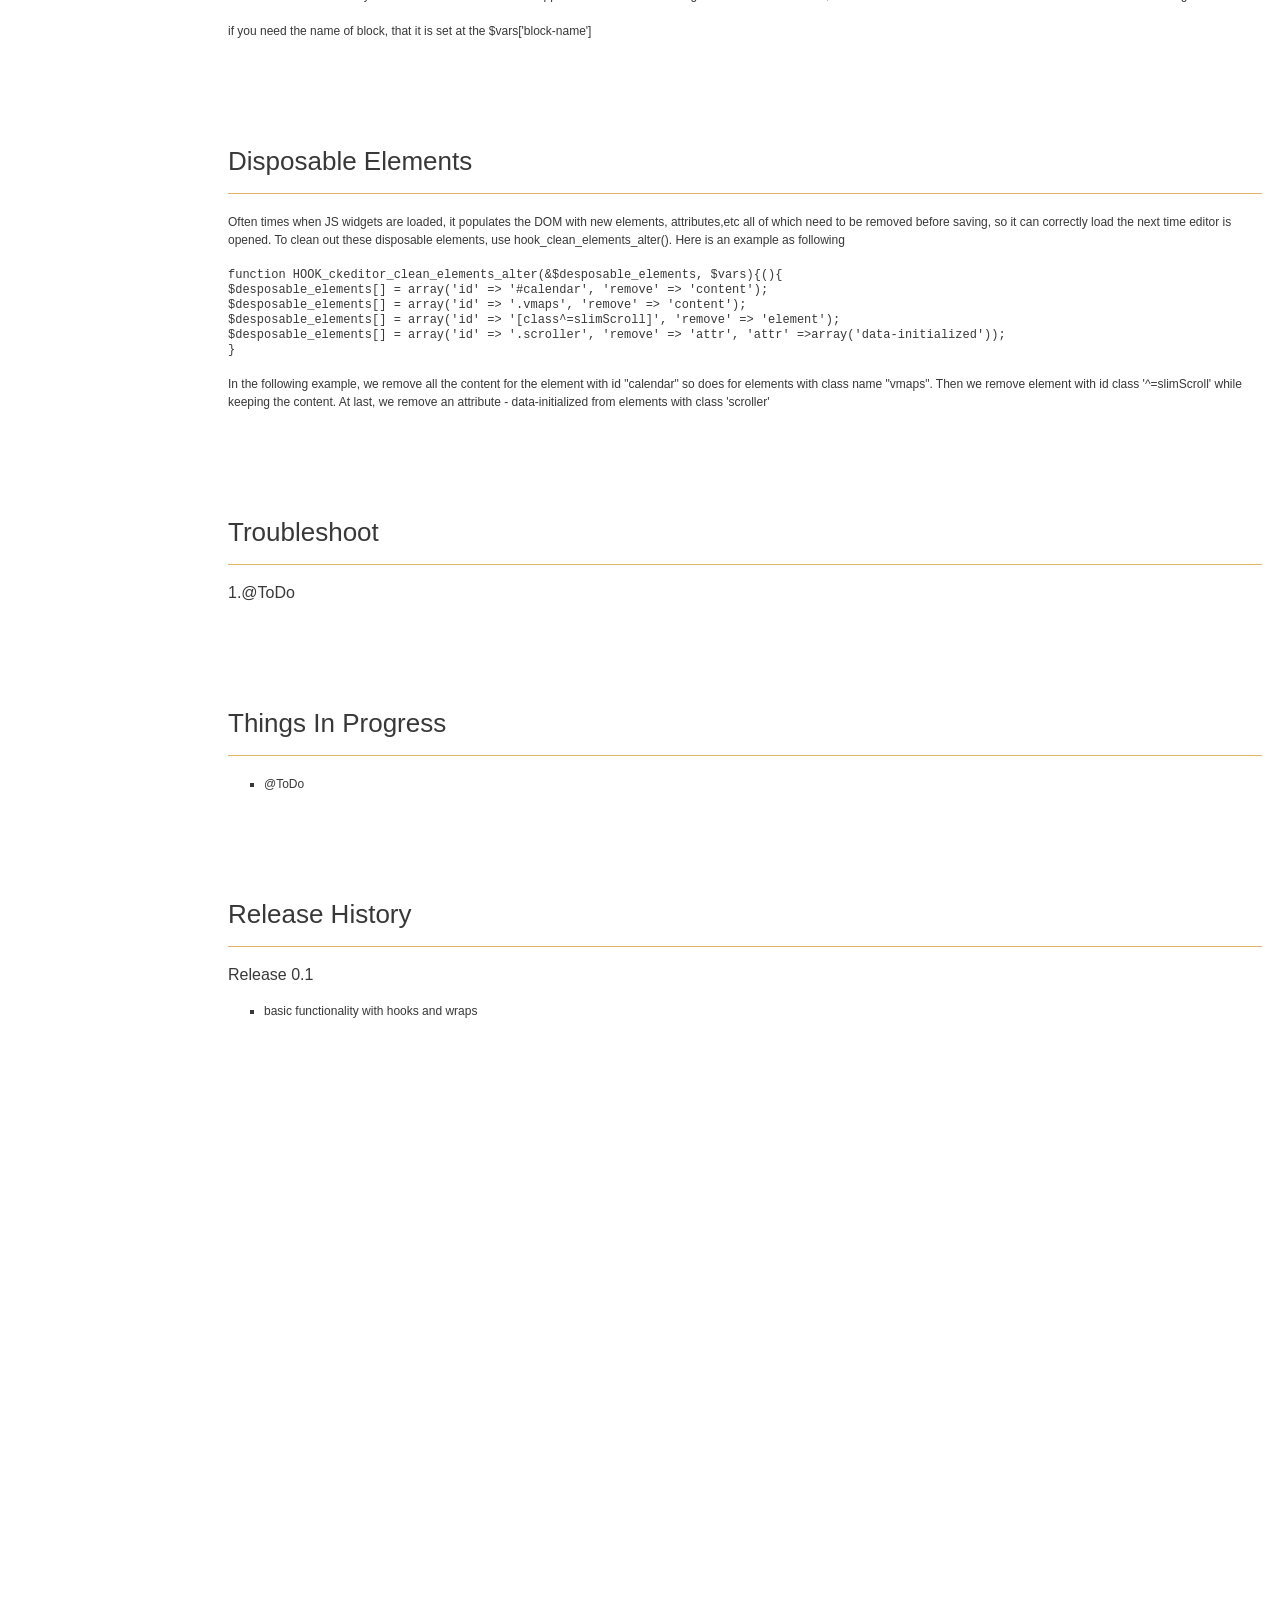
==== commit ec2a1924: "add ability to remove attributes for DOM element - v0.1.4" ====
--- a/docs/index.html
+++ b/docs/index.html
@@ -268,7 +268,10 @@
             </tr>
             <tr>
                 <td>HOOK_ckeditor_clean_elements_alter(&$desposable_elements, $vars){</td>
-                <td>$desposable_elements[N][]:STRING(reference for the element used for jQuery selector i.e ".calendar","div#calendar",etc)<br>
+                <td>$desposable_elements[N][id]:STRING(reference for the element used for jQuery selector i.e ".calendar","div#calendar",etc)<br>
+                    $desposable_elements[N][remove]:STRING(with potential values - 'content','element','attr' that determines if element, or its content or attributes are removed )<br>
+                    $desposable_elements[N][attr]:ARRAY(this only applies if 'remove' specifies 'attr' and it tells which attributes to perform action on such as remove)<br>
+                    $desposable_elements[N][attr][N]:STRING(the name of attribute)<br>
                     $vars:ARRAY(the $vars variable from HOOK_preprocess_page)<br>
                 </td>
                 <td>DOM Elements</td>
@@ -311,6 +314,24 @@
 
         <p>if you need the name of block, that it is set at the $vars['block-name']</p>
     </section>
+    <section id="elements">
+        <h3>Disposable Elements</h3>
+        <hr>
+        <p>Often times when JS widgets are loaded, it populates the DOM with new elements, attributes,etc all of which need to be removed
+        before saving, so it can correctly load the next time editor is opened. To clean out these disposable elements, use hook_clean_elements_alter().
+        Here is an example as following</p>
+        <code>
+         function HOOK_ckeditor_clean_elements_alter(&$desposable_elements, $vars){(){<br>
+            $desposable_elements[] = array('id' => '#calendar', 'remove' => 'content');<br>
+            $desposable_elements[] = array('id' => '.vmaps', 'remove' => 'content');<br>
+            $desposable_elements[] = array('id' => '[class^=slimScroll]', 'remove' => 'element');<br>
+            $desposable_elements[] = array('id' => '.scroller', 'remove' => 'attr', 'attr' =>array('data-initialized'));<br>
+        }<br>
+        </code>
+        <p>In the following example, we remove all the content for the element with id "calendar" so does for elements with class
+        name "vmaps". Then we remove element with id class '^=slimScroll' while keeping the content. At last, we remove an attribute - data-initialized
+         from elements with class 'scroller' </p>
+    </section>
     <section id="troubleshoot">
         <h3>Troubleshoot</h3>
         <hr>
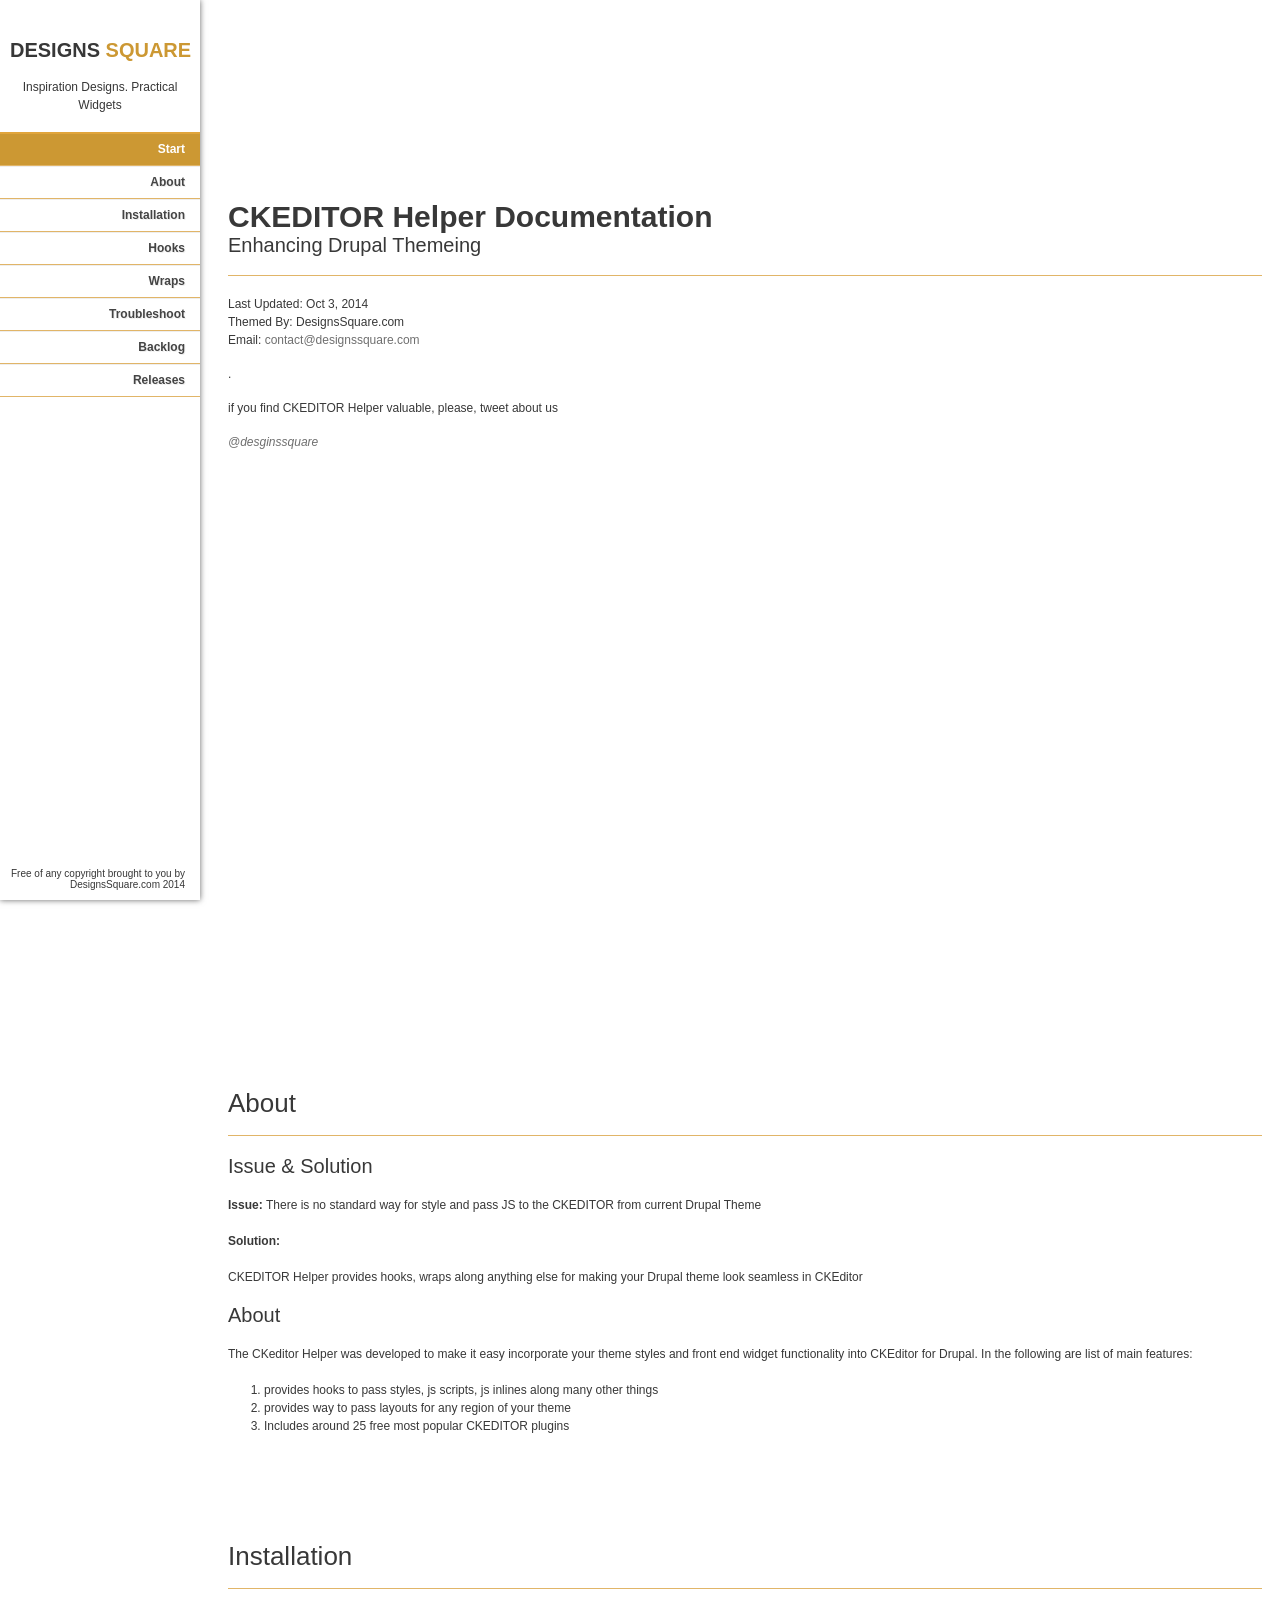
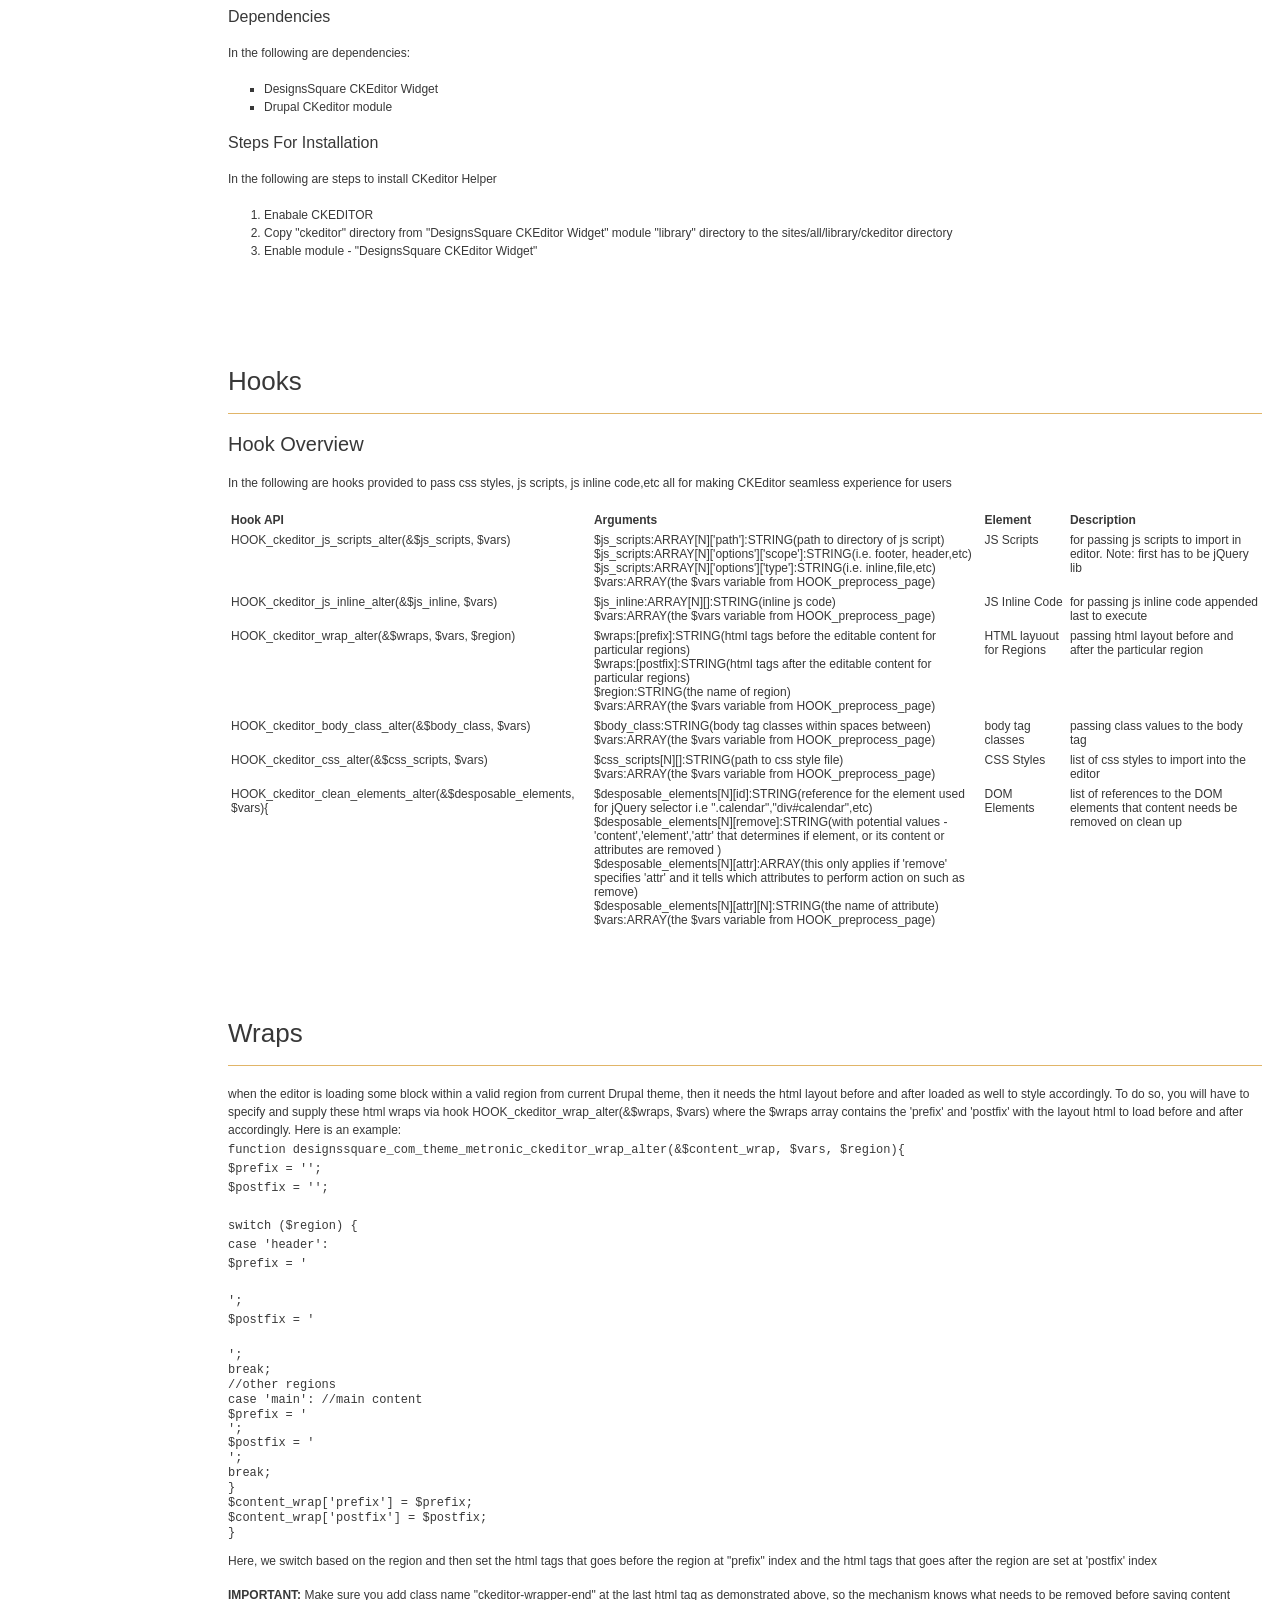
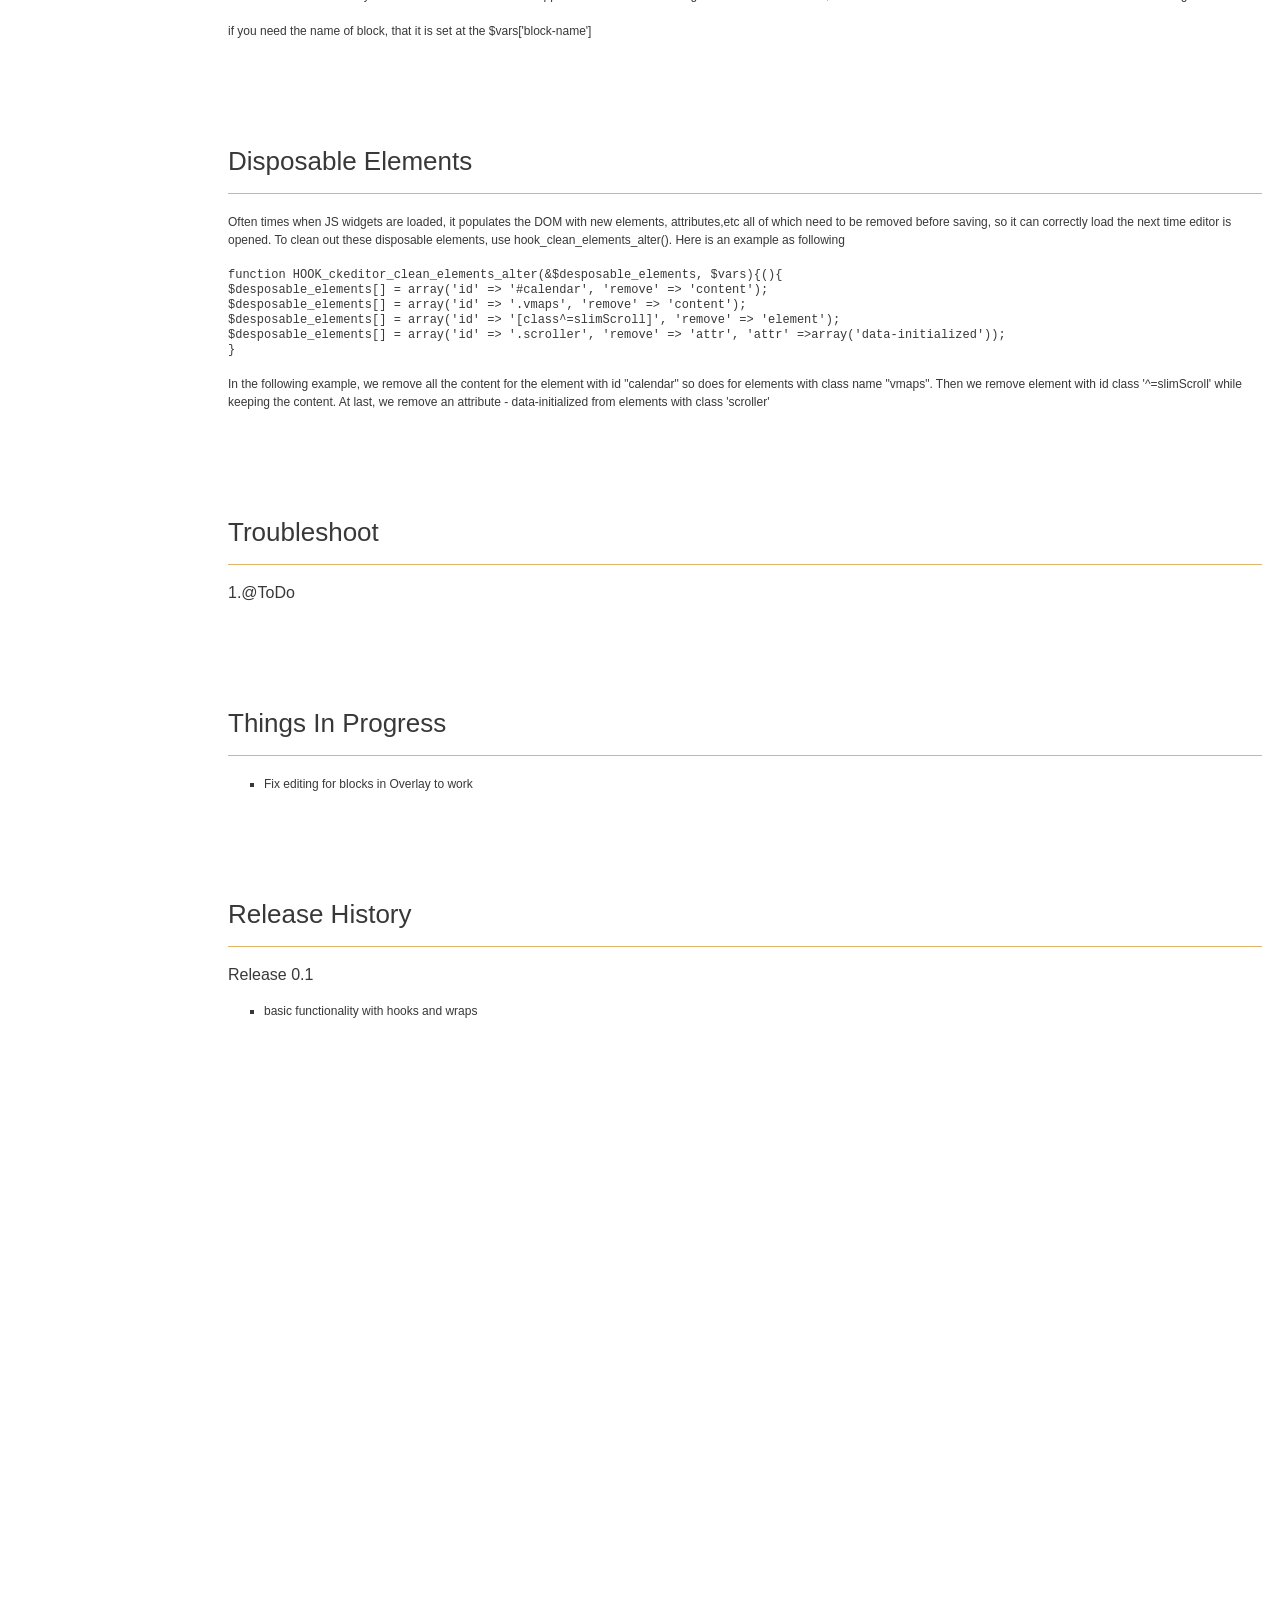
==== commit 4bb1a39f: "turn off debugging - v0.1.5" ====
--- a/docs/index.html
+++ b/docs/index.html
@@ -341,7 +341,7 @@
         <h3>Things In Progress</h3>
         <hr>
         <ul>
-            <li>@ToDo</li>
+            <li>Fix editing for blocks in Overlay to work</li>
         </ul>
     </section>
     <section id="releases">
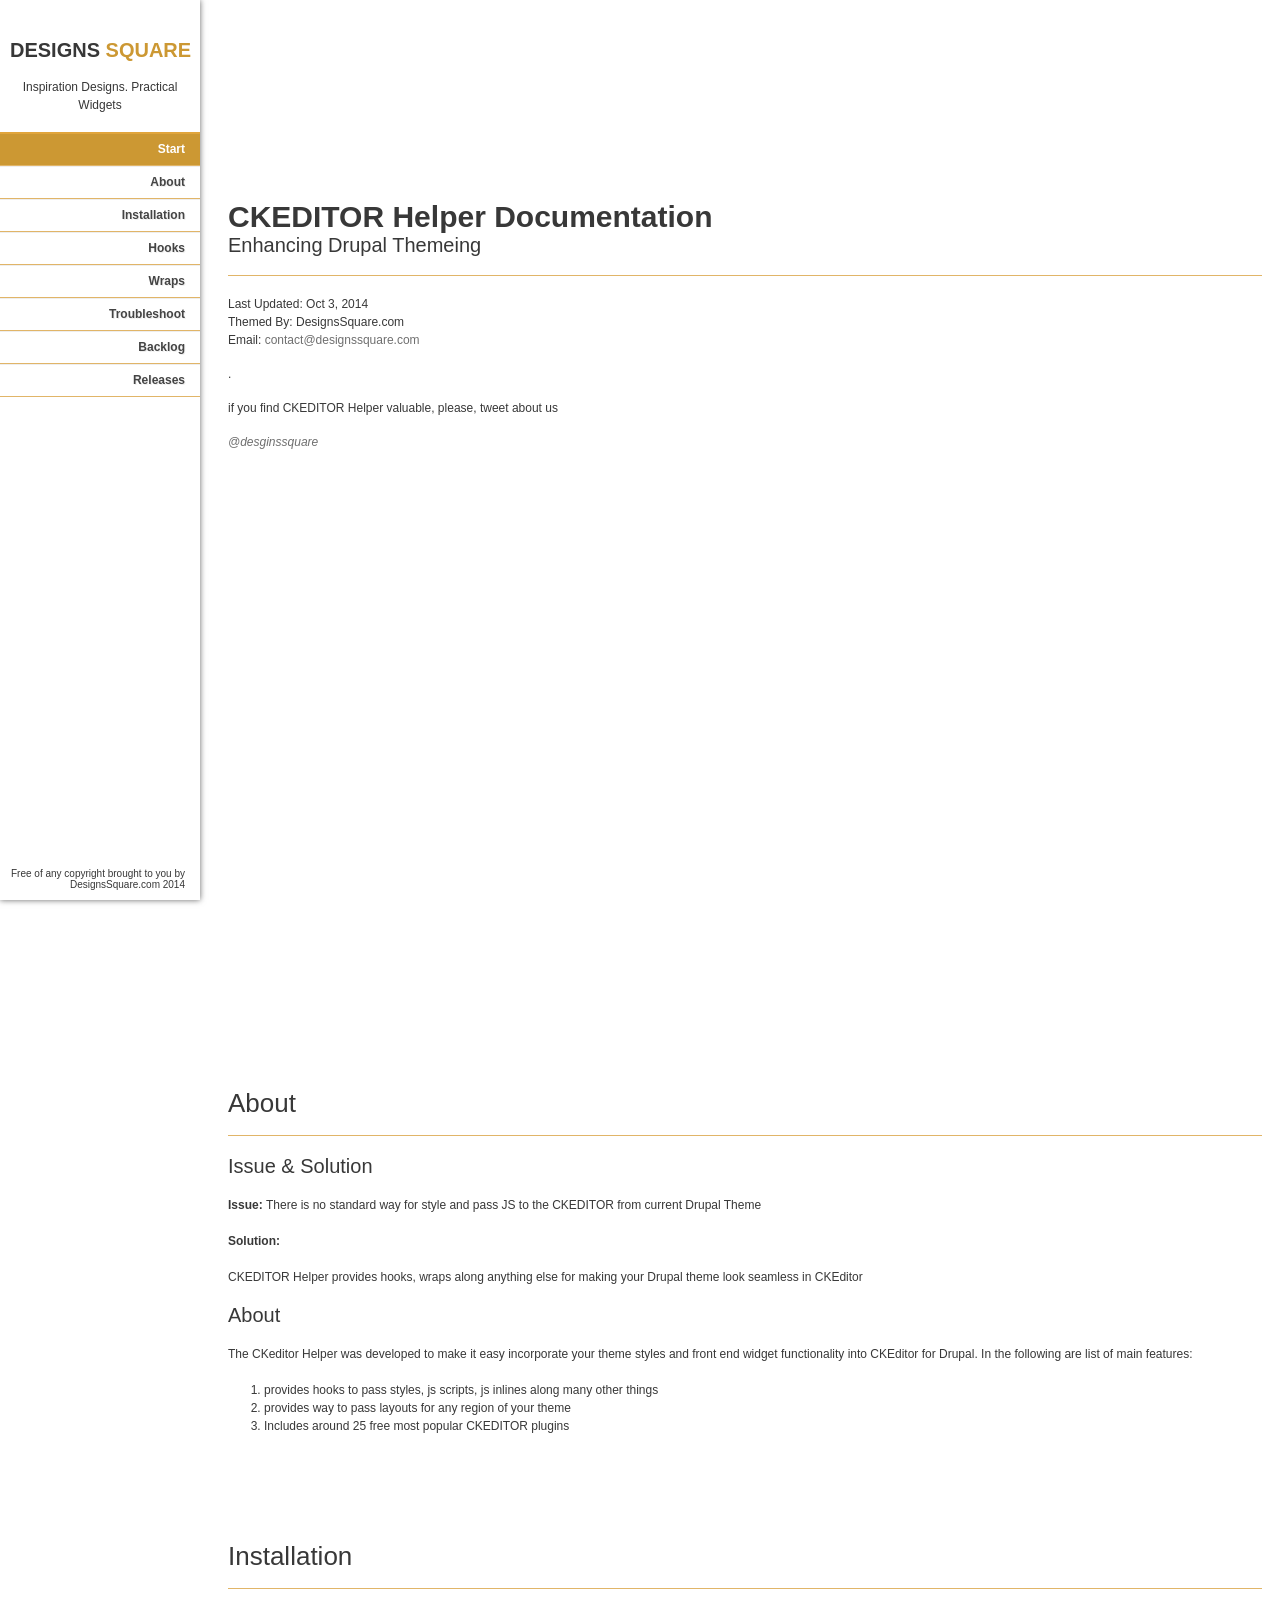
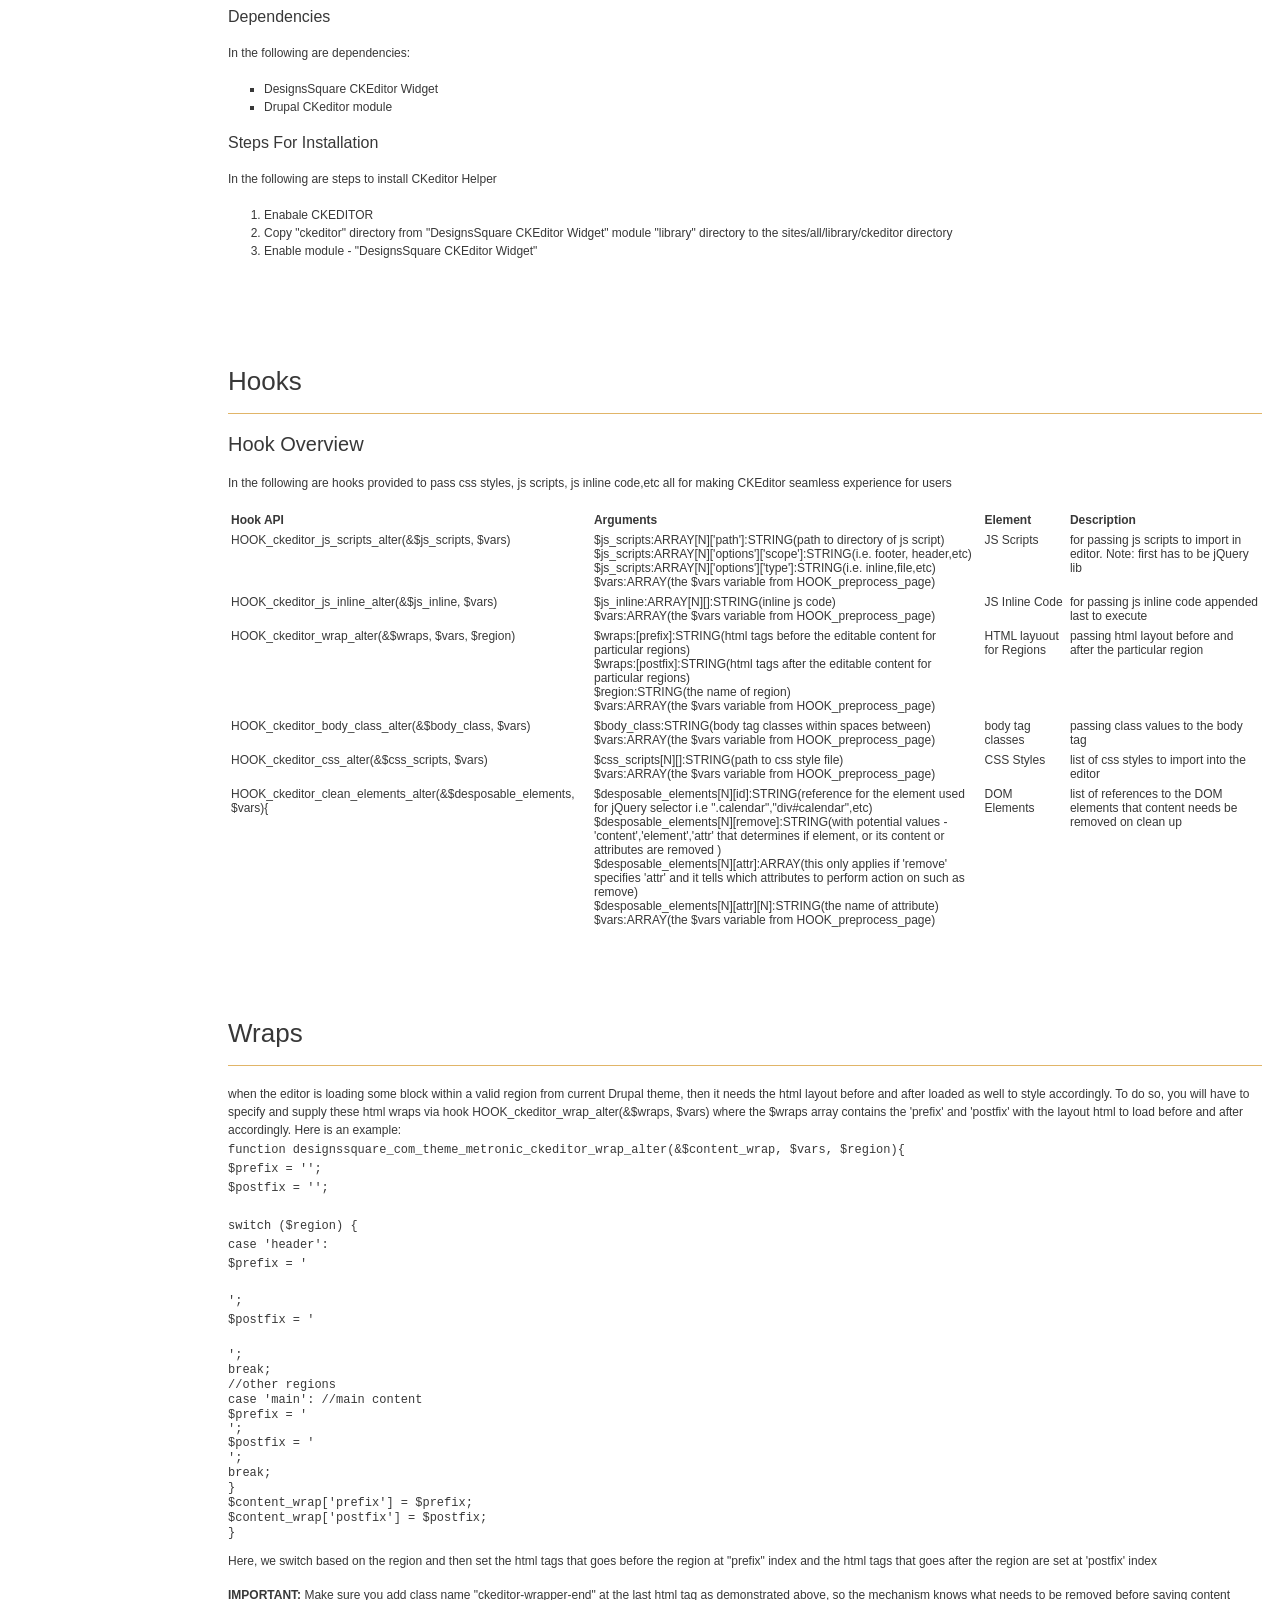
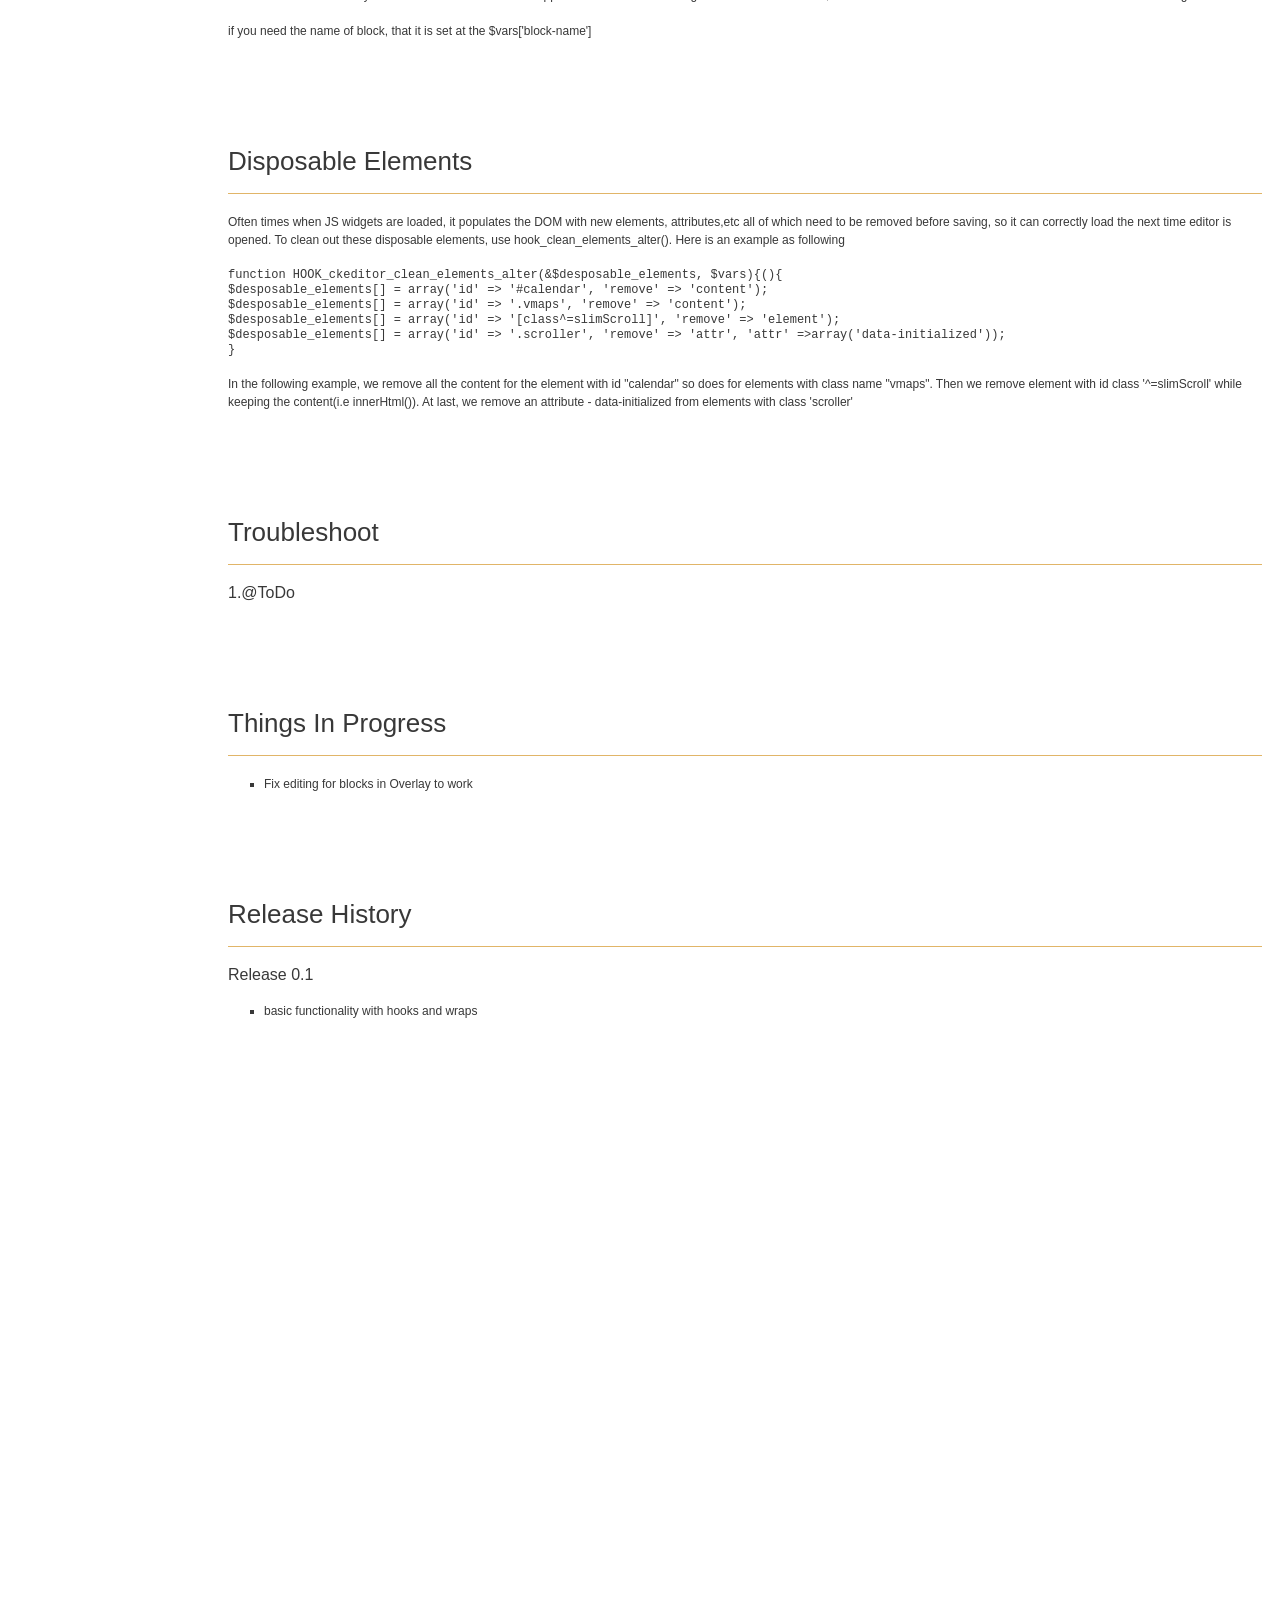
==== commit 35533990: "fix source mode for CKEditor to work with Metornic - v0.1.6" ====
--- a/docs/index.html
+++ b/docs/index.html
@@ -329,7 +329,7 @@
         }<br>
         </code>
         <p>In the following example, we remove all the content for the element with id "calendar" so does for elements with class
-        name "vmaps". Then we remove element with id class '^=slimScroll' while keeping the content. At last, we remove an attribute - data-initialized
+        name "vmaps". Then we remove element with id class '^=slimScroll' while keeping the content(i.e innerHtml()). At last, we remove an attribute - data-initialized
          from elements with class 'scroller' </p>
     </section>
     <section id="troubleshoot">
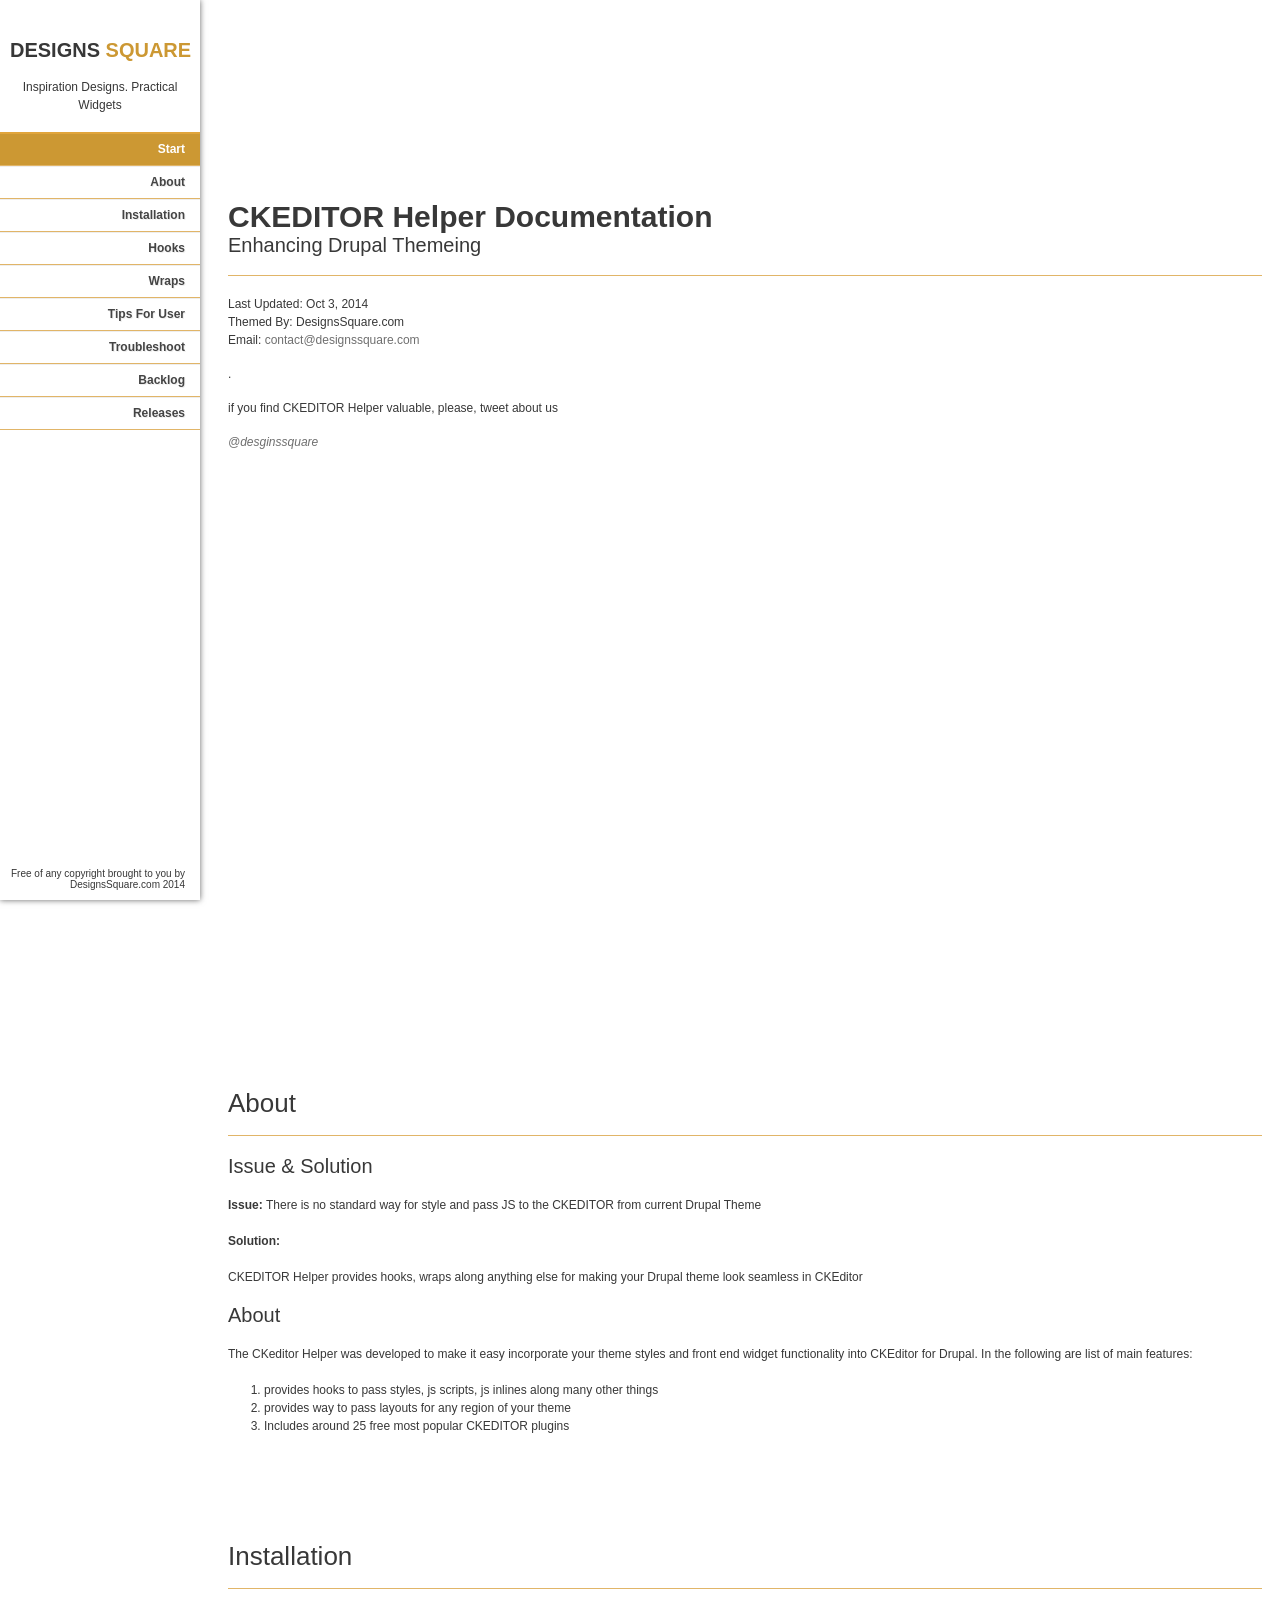
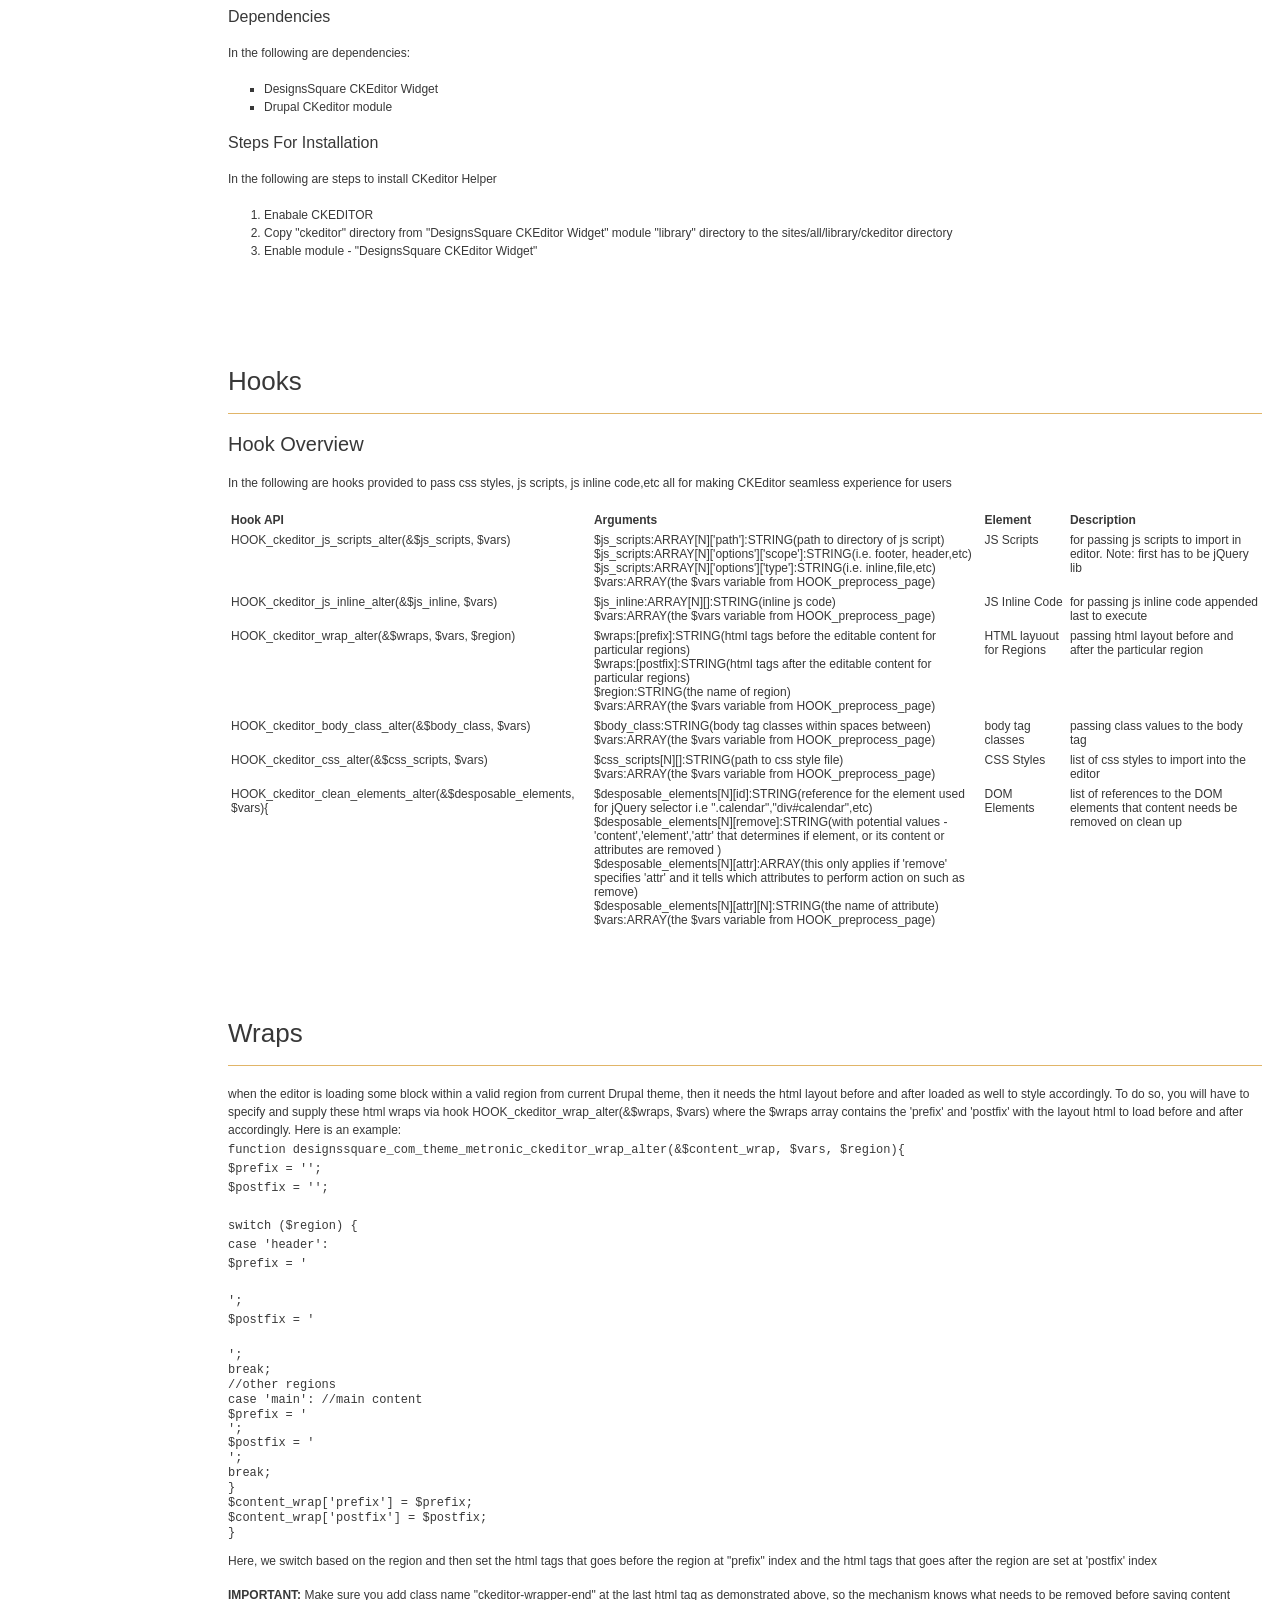
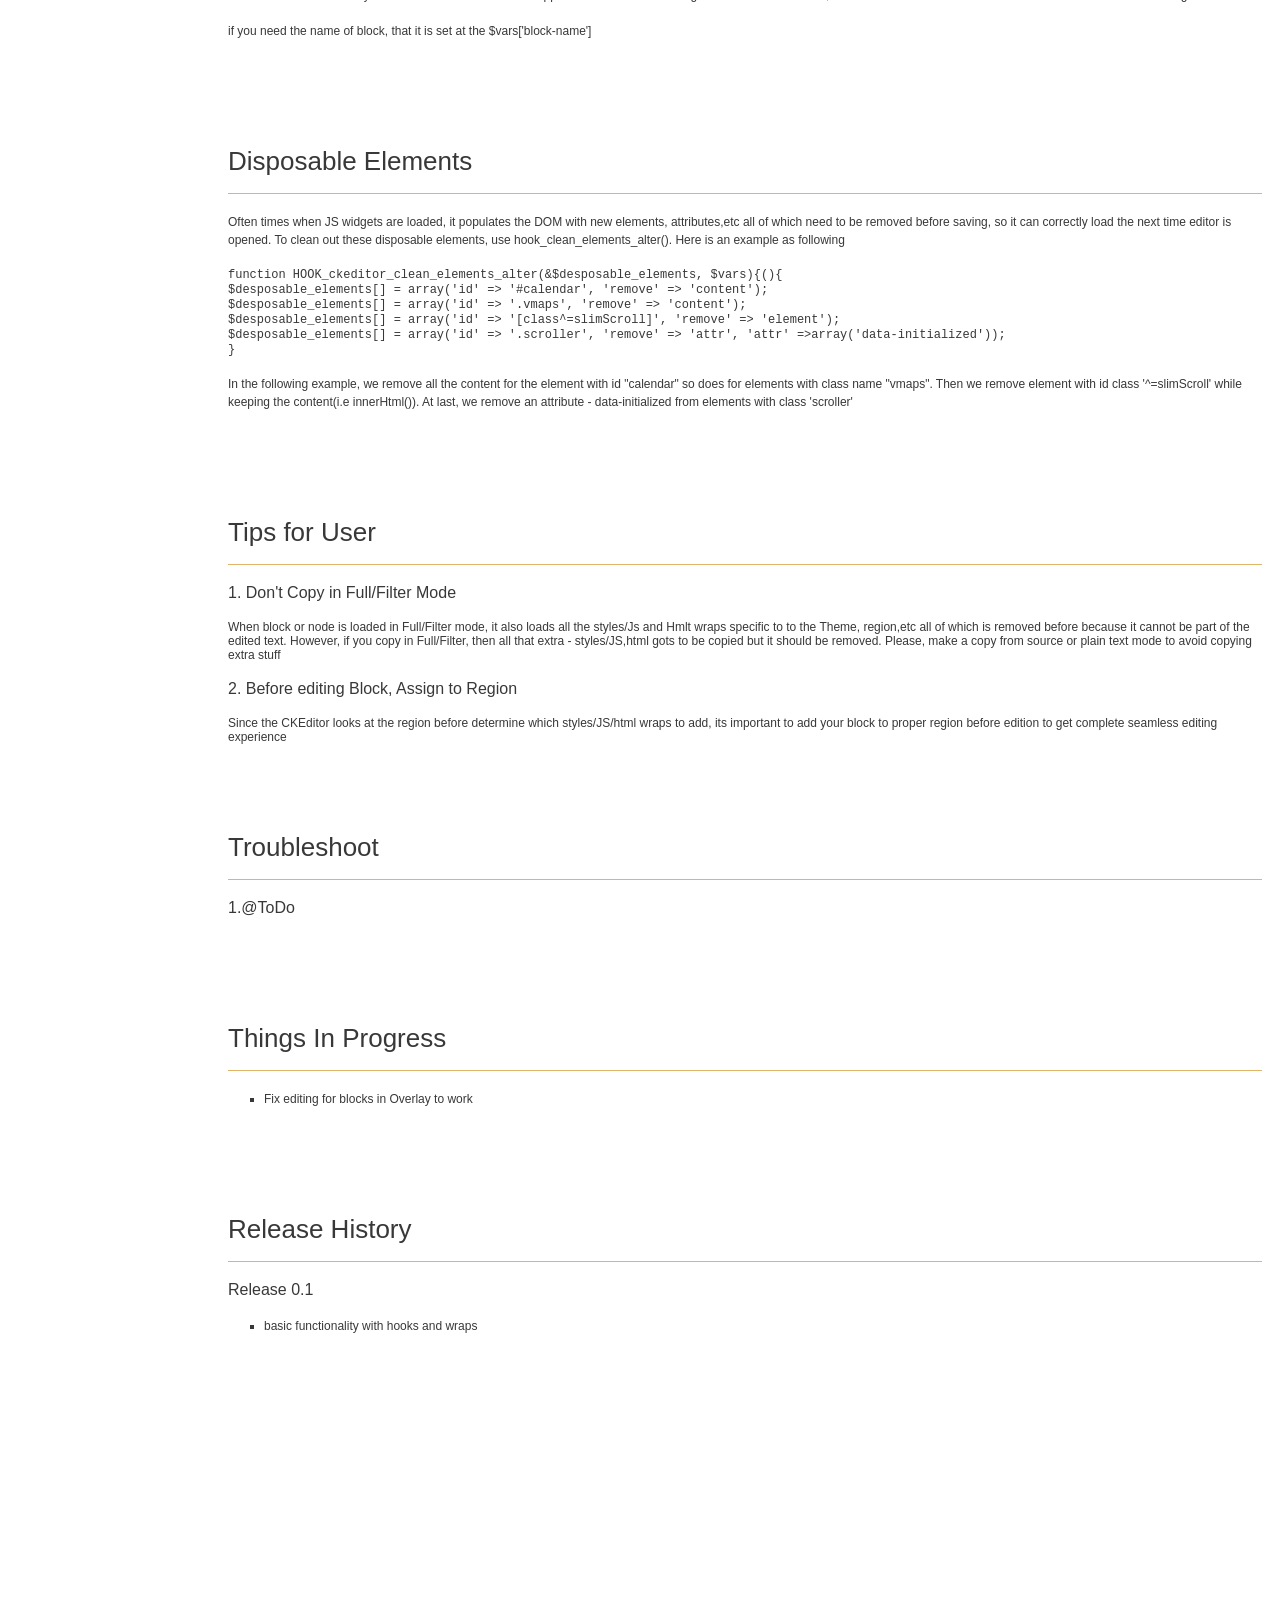
==== commit 0a3c700b: "update documentation - v0.1.8" ====
--- a/docs/index.html
+++ b/docs/index.html
@@ -133,6 +133,7 @@
         <li><a href="#installation">Installation</a></li>
         <li><a href="#hooks">Hooks</a></li>
         <li><a href="#wraps">Wraps</a></li>
+        <li><a href="#tips">Tips For User</a></li>
         <li><a href="#troubleshoot">Troubleshoot</a></li>
         <li><a href="#backlog">Backlog</a></li>
         <li><a href="#releases">Releases</a></li>
@@ -332,6 +333,20 @@
         name "vmaps". Then we remove element with id class '^=slimScroll' while keeping the content(i.e innerHtml()). At last, we remove an attribute - data-initialized
          from elements with class 'scroller' </p>
     </section>
+    <section id="tips">
+        <h3>Tips for User</h3>
+        <hr>
+        <h5>1. Don't Copy in Full/Filter Mode</h5>
+        When block or node is loaded in Full/Filter mode, it also loads all the styles/Js and Hmlt wraps specific to
+        to the Theme, region,etc all of which is removed before because it cannot be part of the edited text. However, if
+        you copy in Full/Filter, then all that extra - styles/JS,html gots to be copied but it should be removed. Please,
+        make a copy from source or plain text mode to avoid copying extra stuff
+
+        <h5>2. Before editing Block, Assign to Region</h5>
+        Since the CKEditor looks at the region before determine which styles/JS/html wraps to add, its important to add
+        your block to proper region before edition to get complete seamless editing experience
+
+    </section>
     <section id="troubleshoot">
         <h3>Troubleshoot</h3>
         <hr>
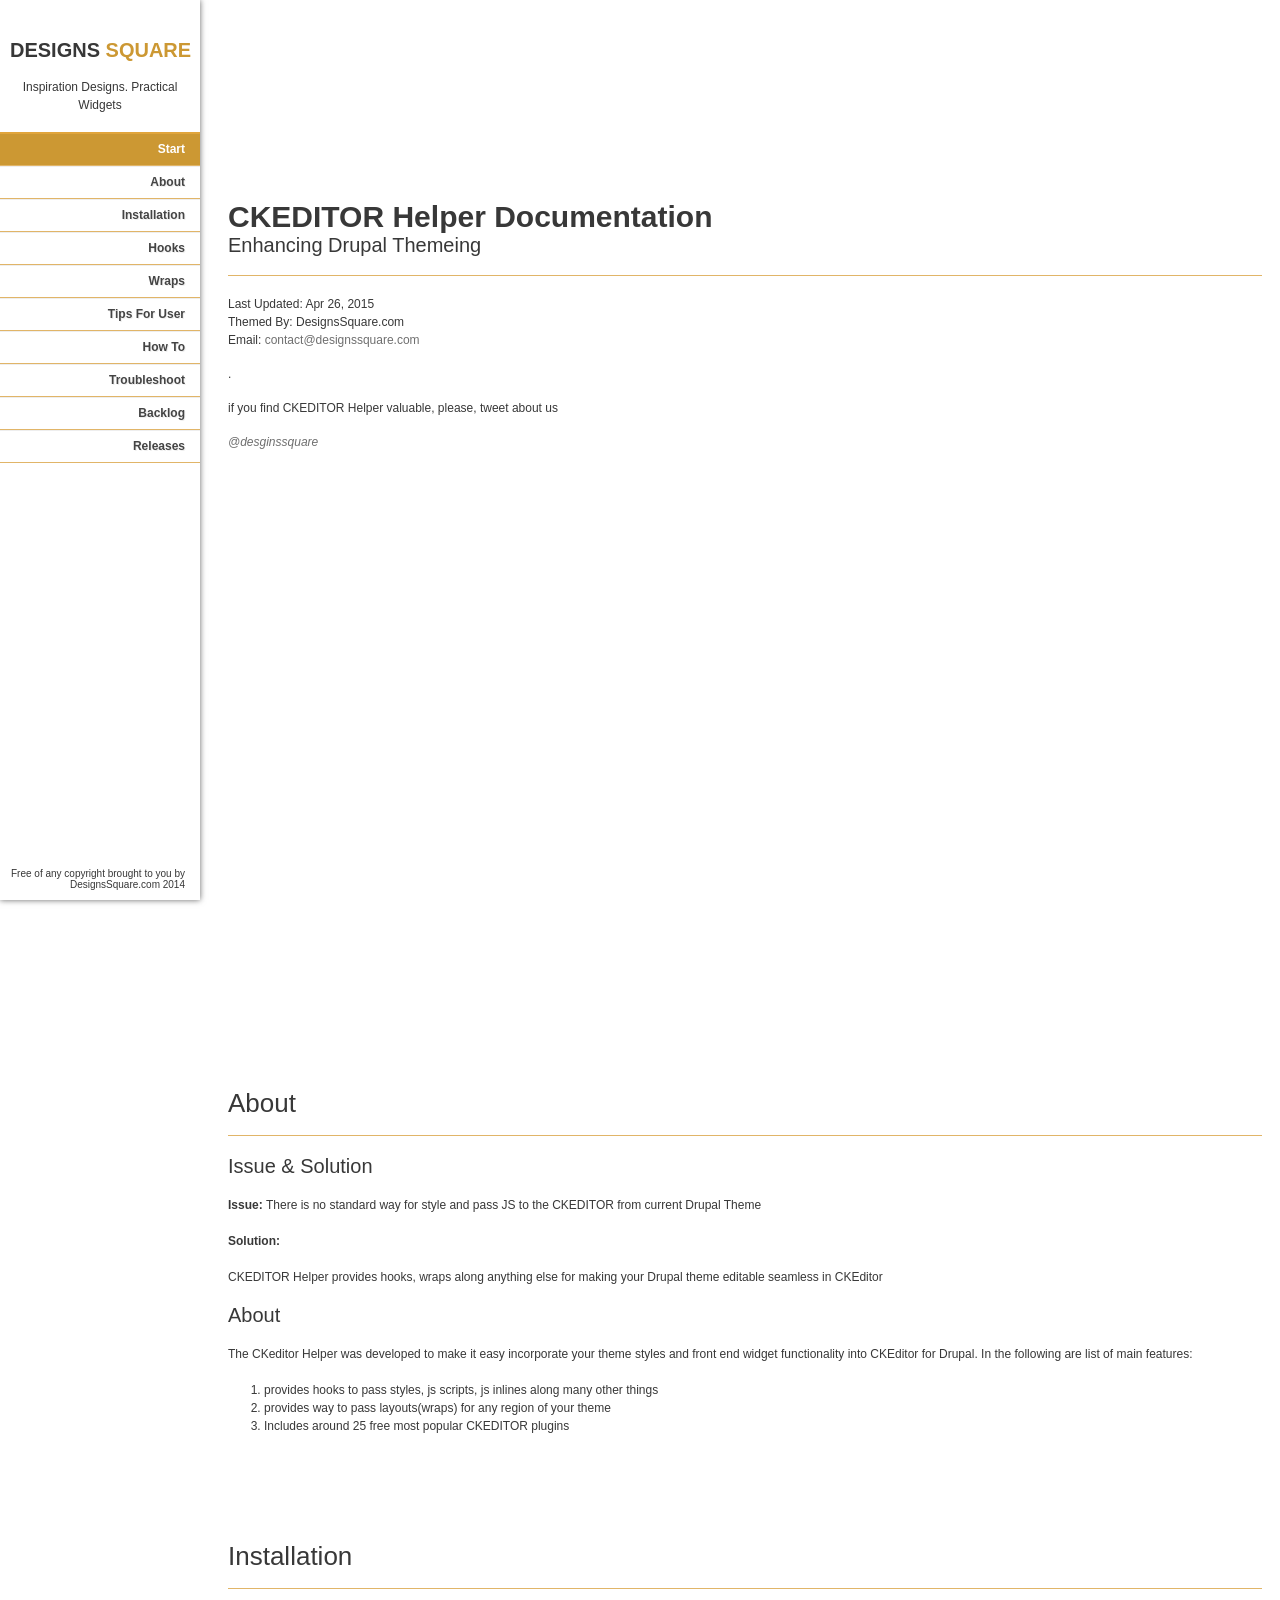
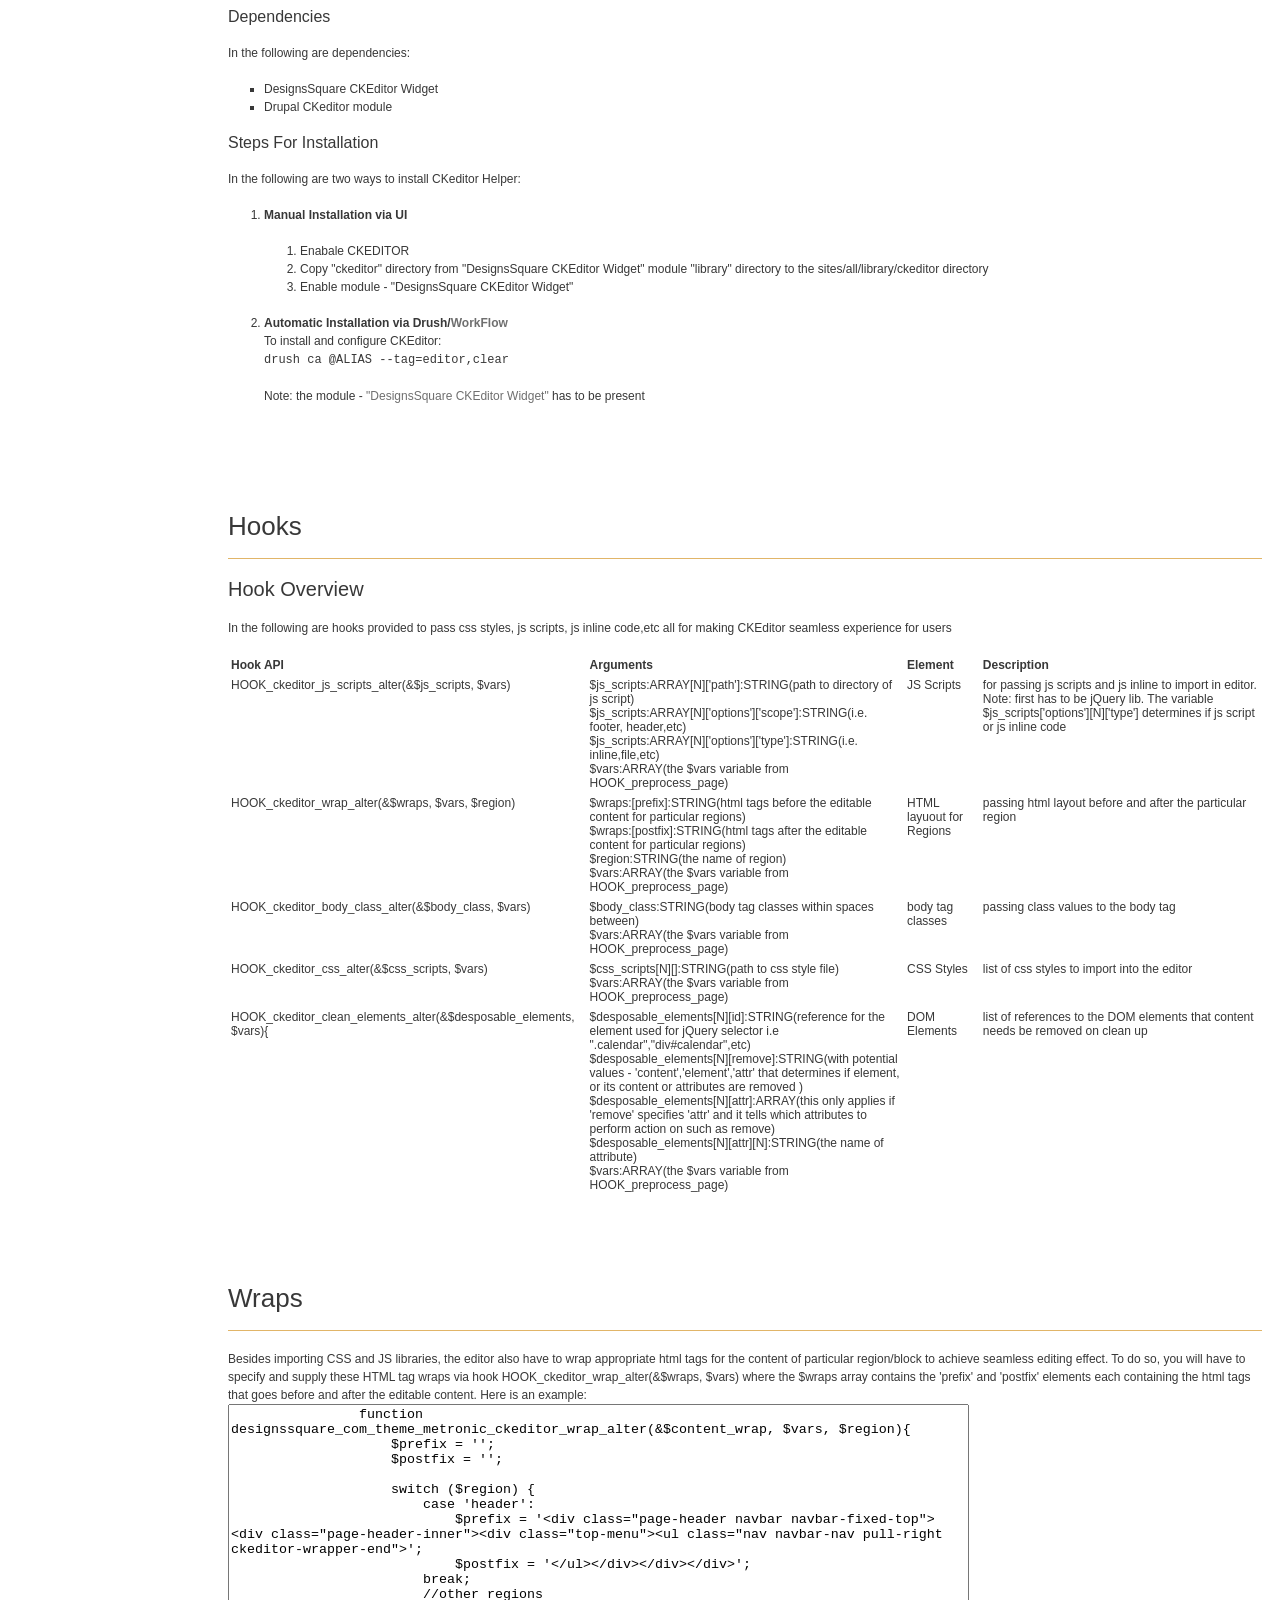
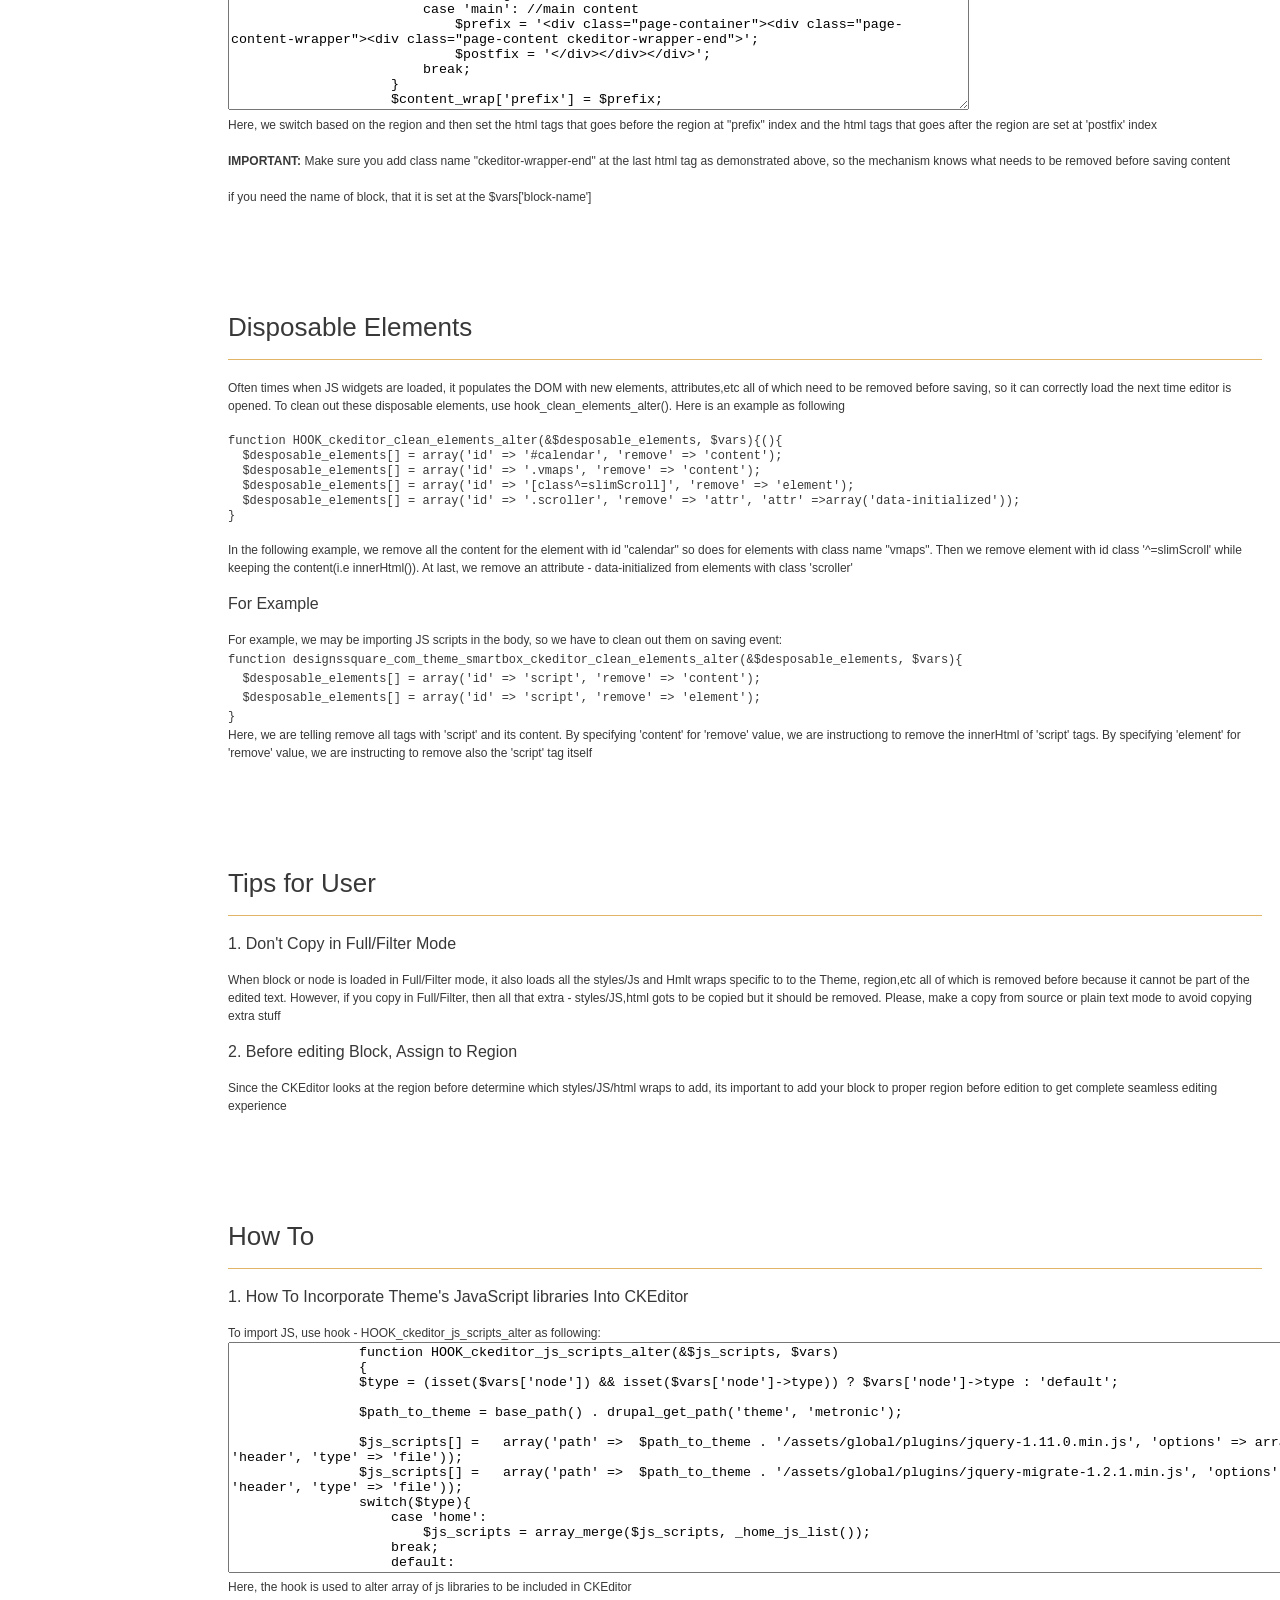
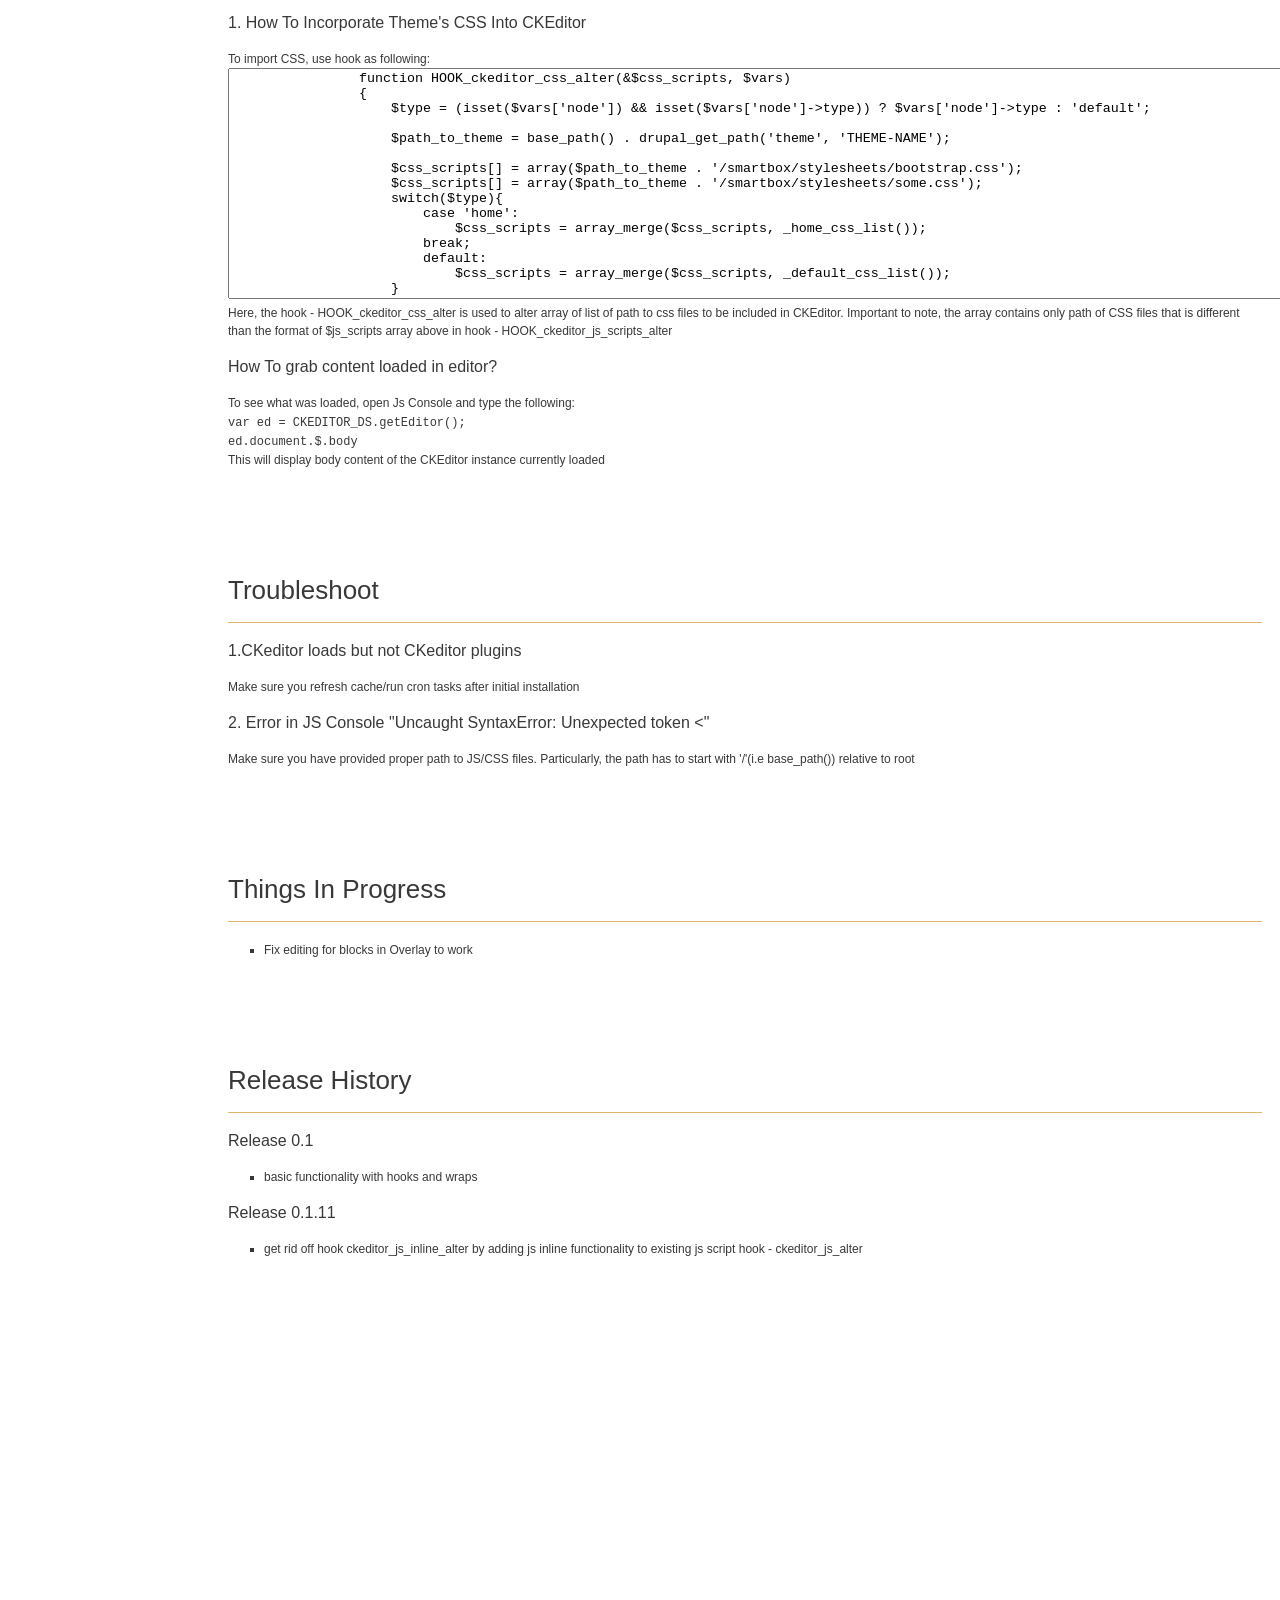
==== commit aa77a005: "refactor to remove hook ckeditor_js_inline_alter - v0.1.12" ====
--- a/docs/index.html
+++ b/docs/index.html
@@ -134,6 +134,7 @@
         <li><a href="#hooks">Hooks</a></li>
         <li><a href="#wraps">Wraps</a></li>
         <li><a href="#tips">Tips For User</a></li>
+        <li><a href="#how_to">How To</a></li>
         <li><a href="#troubleshoot">Troubleshoot</a></li>
         <li><a href="#backlog">Backlog</a></li>
         <li><a href="#releases">Releases</a></li>
@@ -149,7 +150,7 @@
         <h2>Enhancing Drupal Themeing</h2>
         <hr>
         <ul>
-            <li>Last Updated: Oct 3, 2014</li>
+            <li>Last Updated: Apr 26, 2015</li>
             <li>Themed By: DesignsSquare.com</li>
             <li><a href="">
             </a>
@@ -170,7 +171,7 @@
 
         <p><b>Solution: </b></p>
 
-        <p>CKEDITOR Helper provides hooks, wraps along anything else for making your Drupal theme look seamless in
+        <p>CKEDITOR Helper provides hooks, wraps along anything else for making your Drupal theme editable seamless in
             CKEditor
         </p>
         <h4>About</h4>
@@ -180,7 +181,7 @@
             CKEditor for Drupal. In the following are list of main features:</p>
         <ol>
             <li>provides hooks to pass styles, js scripts, js inlines along many other things</li>
-            <li>provides way to pass layouts for any region of your theme</li>
+            <li>provides way to pass layouts(wraps) for any region of your theme</li>
             <li>Includes around 25 free most popular CKEDITOR plugins</li>
         </ol>
     </section>
@@ -198,15 +199,27 @@
 
         <h5>Steps For Installation</h5>
 
-        <p>In the following are steps to install CKeditor Helper
+        <p>In the following are two ways to install CKeditor Helper:
         <ol>
-            <li>Enabale CKEDITOR</li>
-            <li>
-                Copy "ckeditor" directory from "DesignsSquare CKEditor Widget" module "library" directory to the
-                sites/all/library/ckeditor directory
-            </li>
-            <li>Enable module - "DesignsSquare CKEditor Widget"</li>
+        <li><b>Manual Installation via UI</b><br>
+            <ol>
+                <li>Enabale CKEDITOR</li>
+                <li>
+                    Copy "ckeditor" directory from "DesignsSquare CKEditor Widget" module "library" directory to the
+                    sites/all/library/ckeditor directory
+                </li>
+                <li>Enable module - "DesignsSquare CKEditor Widget"</li>
+            </ol>
+        </li>
+        <li><b>Automatic Installation via Drush/<a http="http://designssquare.com/workflow-docs/" target="_blank">WorkFlow</a></b><br>
+        To install and configure CKEditor:<br>
+            <code>
+                drush ca @ALIAS --tag=editor,clear<br>
+            </code>
+            <p>Note: the module - <a http="https://github.com/kapasoft-config-scripts/designssquare-utils-ckeditor" target="_blank">"DesignsSquare CKEditor Widget"</a> has to be present</p>
+        </li>
         </ol>
+
         </p>
     </section>
     <section id="hooks">
@@ -231,16 +244,16 @@
                     $vars:ARRAY(the $vars variable from HOOK_preprocess_page)<br>
                 </td>
                 <td>JS Scripts</td>
-                <td>for passing js scripts to import in editor. Note: first has to be jQuery lib</td>
-            </tr>
-            <tr>
-                <td>HOOK_ckeditor_js_inline_alter(&$js_inline, $vars)</td>
-                <td>$js_inline:ARRAY[N][]:STRING(inline js code)<br>
-                    $vars:ARRAY(the $vars variable from HOOK_preprocess_page)<br>
-                </td>
-                <td>JS Inline Code</td>
-                <td>for passing js inline code appended last to execute</td>
-            </tr>
+                <td>for passing js scripts  and js inline to import in editor. Note: first has to be jQuery lib. The variable $js_scripts['options'][N]['type'] determines if js script or js inline code</td>
+            </tr>
+            <!--<tr>-->
+                <!--<td>HOOK_ckeditor_js_inline_alter(&$js_inline, $vars)</td>-->
+                <!--<td>$js_inline:ARRAY[N][]:STRING(inline js code)<br>-->
+                    <!--$vars:ARRAY(the $vars variable from HOOK_preprocess_page)<br>-->
+                <!--</td>-->
+                <!--<td>JS Inline Code</td>-->
+                <!--<td>for passing js inline code appended last to execute</td>-->
+            <!--</tr>-->
             <tr>
                 <td>HOOK_ckeditor_wrap_alter(&$wraps, $vars, $region)</td>
                 <td>$wraps:[prefix]:STRING(html tags before the editable content for particular regions)<br>
@@ -284,29 +297,29 @@
     <section id="wraps">
     <h3>Wraps</h3>
         <hr>
-        <p>when the editor is loading some block within a valid region from current Drupal theme, then it needs the html layout before and after loaded as well to style accordingly.
-        To do so, you will have to specify and supply these html wraps via hook HOOK_ckeditor_wrap_alter(&$wraps, $vars) where the $wraps array contains
-            the 'prefix' and 'postfix' with the layout html to load before and after accordingly. Here is an example:
-            <code><br>
-                function designssquare_com_theme_metronic_ckeditor_wrap_alter(&$content_wrap, $vars, $region){<br>
-                $prefix = '';<br>
-                $postfix = '';<br>
-                <br>
-                switch ($region) {<br>
-                case 'header':<br>
-                $prefix = '<div class="page-header navbar navbar-fixed-top"><div class="page-header-inner"><div class="top-menu"><ul class="nav navbar-nav pull-right ckeditor-wrapper-end">';<br>
-                    $postfix = '</ul></div></div></div>';<br>
-                break;<br>
-                //other regions<br>
-                case 'main': //main content<br>
-                $prefix = '<div class="page-container"><div class="page-content-wrapper"><div class="page-content ckeditor-wrapper-end">';<br>
-                    $postfix = '</div></div></div>';<br>
-                break;<br>
-                }<br>
-                $content_wrap['prefix'] = $prefix;<br>
-                $content_wrap['postfix'] = $postfix;<br>
-                }<br>
-            </code><br>
+        <p>Besides importing CSS and JS libraries, the editor also have to wrap appropriate html tags for the content of particular region/block to achieve seamless editing effect.
+        To do so, you will have to specify and supply these HTML tag wraps via hook HOOK_ckeditor_wrap_alter(&$wraps, $vars) where the $wraps array contains
+            the 'prefix' and 'postfix' elements each containing the html tags that goes before and after the editable content. Here is an example:
+            <br><code><textarea cols="90" rows="20">
+                function designssquare_com_theme_metronic_ckeditor_wrap_alter(&$content_wrap, $vars, $region){
+                    $prefix = '';
+                    $postfix = '';
+
+                    switch ($region) {
+                        case 'header':
+                            $prefix = '<div class="page-header navbar navbar-fixed-top"><div class="page-header-inner"><div class="top-menu"><ul class="nav navbar-nav pull-right ckeditor-wrapper-end">';
+                            $postfix = '</ul></div></div></div>';
+                        break;
+                        //other regions
+                        case 'main': //main content
+                            $prefix = '<div class="page-container"><div class="page-content-wrapper"><div class="page-content ckeditor-wrapper-end">';
+                            $postfix = '</div></div></div>';
+                        break;
+                    }
+                    $content_wrap['prefix'] = $prefix;
+                    $content_wrap['postfix'] = $postfix;
+                }
+                </textarea></code><br>
             Here, we switch based on the region and then set the html tags that goes before the region at "prefix" index and
             the html tags that goes after the region are set at 'postfix' index
         </p>
@@ -323,34 +336,127 @@
         Here is an example as following</p>
         <code>
          function HOOK_ckeditor_clean_elements_alter(&$desposable_elements, $vars){(){<br>
-            $desposable_elements[] = array('id' => '#calendar', 'remove' => 'content');<br>
-            $desposable_elements[] = array('id' => '.vmaps', 'remove' => 'content');<br>
-            $desposable_elements[] = array('id' => '[class^=slimScroll]', 'remove' => 'element');<br>
-            $desposable_elements[] = array('id' => '.scroller', 'remove' => 'attr', 'attr' =>array('data-initialized'));<br>
+            &nbsp;&nbsp;$desposable_elements[] = array('id' => '#calendar', 'remove' => 'content');<br>
+            &nbsp;&nbsp;$desposable_elements[] = array('id' => '.vmaps', 'remove' => 'content');<br>
+            &nbsp;&nbsp;$desposable_elements[] = array('id' => '[class^=slimScroll]', 'remove' => 'element');<br>
+            &nbsp;&nbsp;$desposable_elements[] = array('id' => '.scroller', 'remove' => 'attr', 'attr' =>array('data-initialized'));<br>
         }<br>
         </code>
         <p>In the following example, we remove all the content for the element with id "calendar" so does for elements with class
         name "vmaps". Then we remove element with id class '^=slimScroll' while keeping the content(i.e innerHtml()). At last, we remove an attribute - data-initialized
          from elements with class 'scroller' </p>
+        <h5>For Example</h5>
+        <p>For example, we may be importing JS scripts in the body, so we have to clean out them on saving event:
+        <code><br>
+            function designssquare_com_theme_smartbox_ckeditor_clean_elements_alter(&$desposable_elements, $vars){<br>
+            &nbsp;&nbsp;$desposable_elements[] = array('id' => 'script', 'remove' => 'content');<br>
+            &nbsp;&nbsp;$desposable_elements[] = array('id' => 'script', 'remove' => 'element');<br>
+            }<br>
+        </code>
+        Here, we are telling remove all tags with 'script' and its content. By specifying 'content' for 'remove' value, we are instructiong
+            to remove the innerHtml of 'script' tags. By specifying 'element' for 'remove' value, we are instructing
+             to remove also the 'script' tag itself
+        </p>
     </section>
     <section id="tips">
         <h3>Tips for User</h3>
         <hr>
         <h5>1. Don't Copy in Full/Filter Mode</h5>
-        When block or node is loaded in Full/Filter mode, it also loads all the styles/Js and Hmlt wraps specific to
+        <p>When block or node is loaded in Full/Filter mode, it also loads all the styles/Js and Hmlt wraps specific to
         to the Theme, region,etc all of which is removed before because it cannot be part of the edited text. However, if
         you copy in Full/Filter, then all that extra - styles/JS,html gots to be copied but it should be removed. Please,
-        make a copy from source or plain text mode to avoid copying extra stuff
+        make a copy from source or plain text mode to avoid copying extra stuff</p>
 
         <h5>2. Before editing Block, Assign to Region</h5>
-        Since the CKEditor looks at the region before determine which styles/JS/html wraps to add, its important to add
-        your block to proper region before edition to get complete seamless editing experience
-
+        <p>Since the CKEditor looks at the region before determine which styles/JS/html wraps to add, its important to add
+        your block to proper region before edition to get complete seamless editing experience</p>
+
+    </section>
+    <section id="how_to">
+        <h3>How To</h3>
+        <hr>
+        <h5>1. How To Incorporate Theme's JavaScript libraries Into CKEditor</h5>
+        <p>To import JS, use hook - HOOK_ckeditor_js_scripts_alter as following:<br>
+            <textarea cols='150' rows='15'>
+                function HOOK_ckeditor_js_scripts_alter(&$js_scripts, $vars)
+                {
+                $type = (isset($vars['node']) && isset($vars['node']->type)) ? $vars['node']->type : 'default';
+
+                $path_to_theme = base_path() . drupal_get_path('theme', 'metronic');
+
+                $js_scripts[] =   array('path' =>  $path_to_theme . '/assets/global/plugins/jquery-1.11.0.min.js', 'options' => array('scope' => 'header', 'type' => 'file'));
+                $js_scripts[] =   array('path' =>  $path_to_theme . '/assets/global/plugins/jquery-migrate-1.2.1.min.js', 'options' => array('scope' => 'header', 'type' => 'file'));
+                switch($type){
+                    case 'home':
+                        $js_scripts = array_merge($js_scripts, _home_js_list());
+                    break;
+                    default:
+                        $js_scripts = array_merge($js_scripts, _default_js_list());
+                    }
+                }
+
+                function _home_js_list(){
+                    $js_list = array();
+                    $path_to_theme = base_path() . drupal_get_path('theme', 'THEME-NAME');
+
+                    $js_list[] =   array('path' =>  $path_to_theme . '/assets/global/plugins/jquery-ui/jquery-ui-1.10.3.custom.min.js', 'options' => array('scope' => 'footer', 'type' => 'file'));
+                    $js_list[] =   array('path' =>  $path_to_theme . '/assets/global/plugins/bootstrap/js/bootstrap.js', 'options' => array('scope' => 'footer', 'type' => 'file'));
+                    return $js_list;
+                }
+            </textarea><br>
+            Here, the hook is used to alter array of js libraries to be included in CKEditor
+        </p>
+        <h5>1. How To Incorporate Theme's CSS Into CKEditor</h5>
+        <p>To import CSS, use hook as following:<br>
+            <textarea cols='150' rows='15'>
+                function HOOK_ckeditor_css_alter(&$css_scripts, $vars)
+                {
+                    $type = (isset($vars['node']) && isset($vars['node']->type)) ? $vars['node']->type : 'default';
+
+                    $path_to_theme = base_path() . drupal_get_path('theme', 'THEME-NAME');
+
+                    $css_scripts[] = array($path_to_theme . '/smartbox/stylesheets/bootstrap.css');
+                    $css_scripts[] = array($path_to_theme . '/smartbox/stylesheets/some.css');
+                    switch($type){
+                        case 'home':
+                            $css_scripts = array_merge($css_scripts, _home_css_list());
+                        break;
+                        default:
+                            $css_scripts = array_merge($css_scripts, _default_css_list());
+                    }
+                }
+
+                function _home_css_list(){
+                    $css_scripts = array();
+                    $path_to_theme = base_path() . drupal_get_path('theme', 'THEME-NAME');
+
+                    $css_scripts[] = array($path_to_theme . '/smartbox/stylesheets/bootstrap.css');
+                    $css_scripts[] = array($path_to_theme . '/smartbox/stylesheets/home.css');
+
+                    return $css_scripts;
+                }
+            </textarea><br>
+            Here, the hook - HOOK_ckeditor_css_alter is used to alter array of list of path to css files to be included in CKEditor. Important to note, the array contains only path of CSS files that is different
+            than the format of $js_scripts array above in hook - HOOK_ckeditor_js_scripts_alter
+        </p>
+        <h5>How To grab content loaded in editor?</h5>
+        <p>To see what was loaded, open Js Console and type the following:
+        <code><br>
+            var ed = CKEDITOR_DS.getEditor();<br>
+            ed.document.$.body<br>
+        </code>
+         This will display body content of the CKEditor instance currently loaded
+        </p>
     </section>
     <section id="troubleshoot">
         <h3>Troubleshoot</h3>
         <hr>
-        <h5>1.@ToDo</h5>
+        <h5>1.CKeditor loads but not CKeditor plugins</h5>
+        <p>Make sure you refresh cache/run cron tasks after initial installation</p>
+        <h5>2. Error in JS Console "Uncaught SyntaxError: Unexpected token <"</h5>
+        <p>Make sure you have provided proper path to JS/CSS files. Particularly, the path has to start with '/'(i.e base_path()) relative to root</p>
+
+
     </section>
     <section id="backlog">
         <h3>Things In Progress</h3>
@@ -366,6 +472,10 @@
         <ul>
             <li>basic functionality with hooks and wraps</li>
         </ul>
+        <h5>Release 0.1.11</h5>
+        <ul>
+            <li>get rid off hook ckeditor_js_inline_alter by adding js inline functionality to existing js script hook - ckeditor_js_alter </li>
+        </ul>
     </section>
 </div>
 <!--end of documenter_content-->
